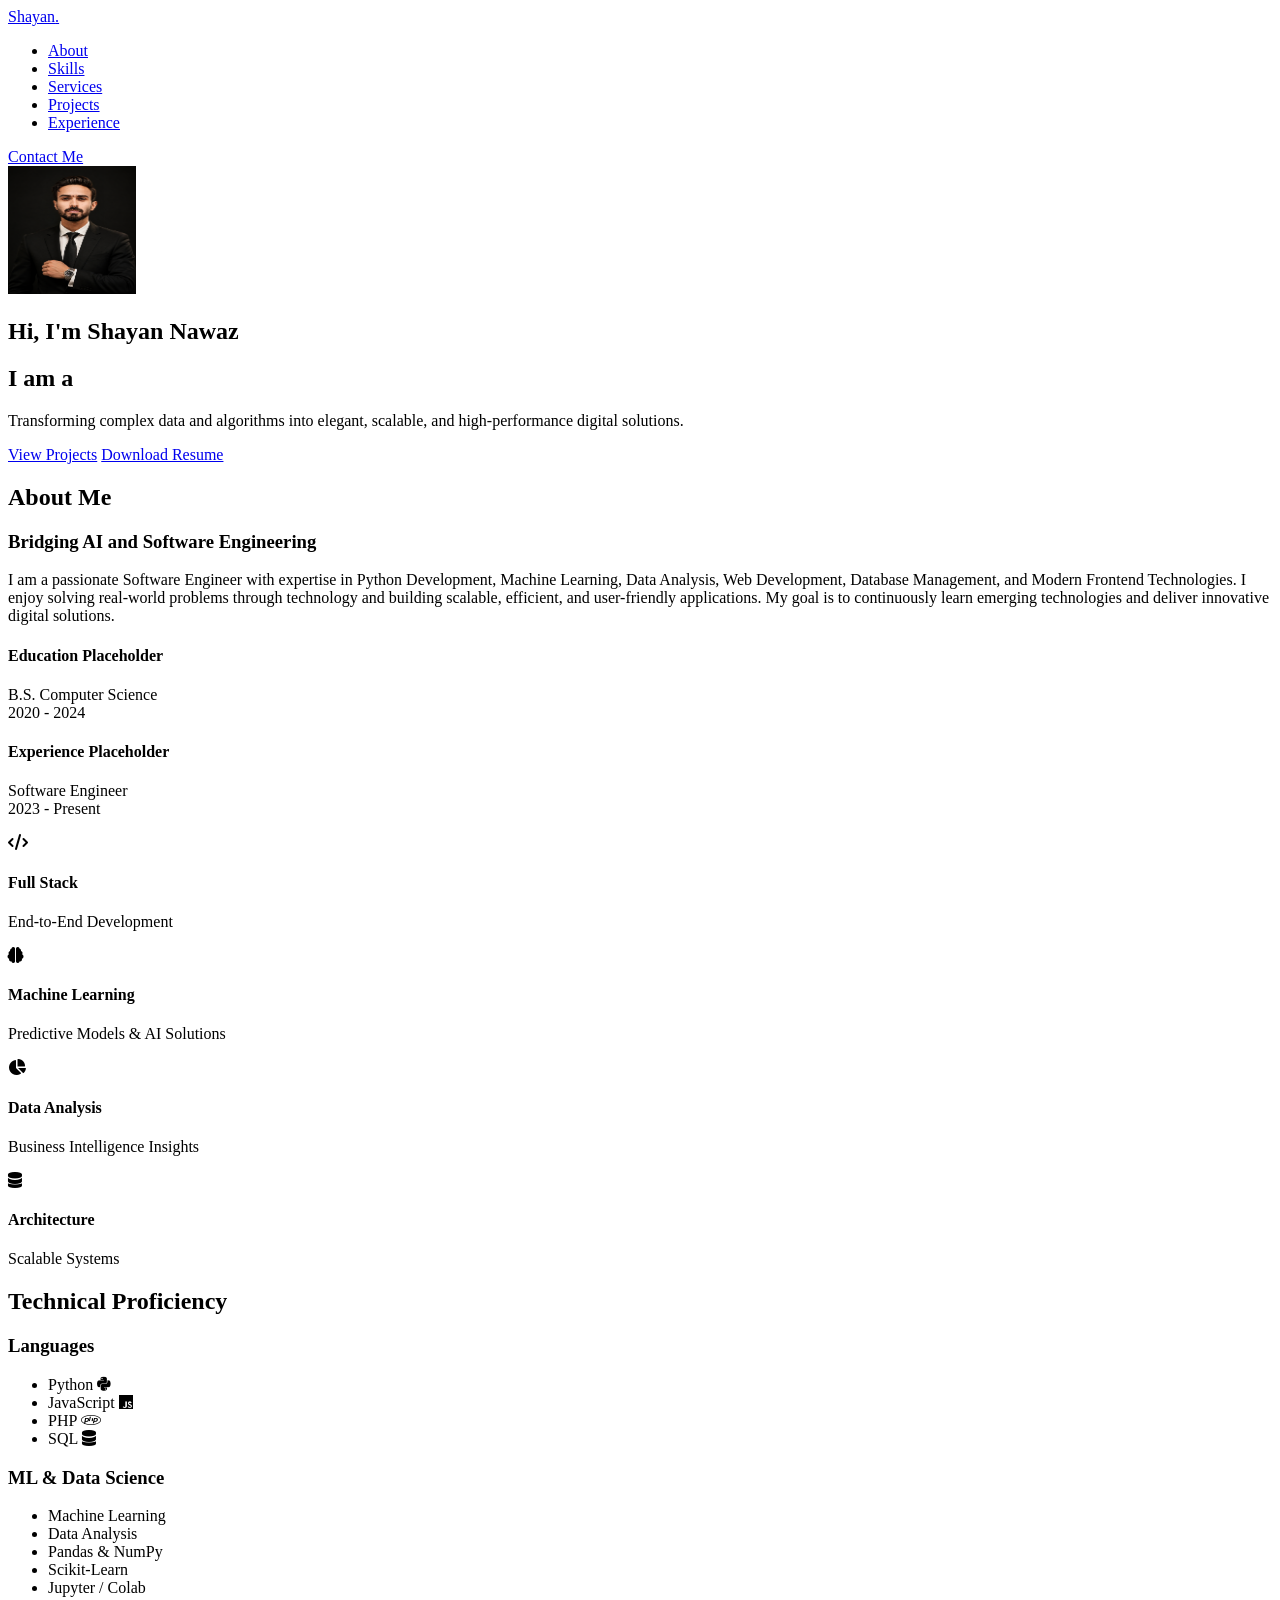
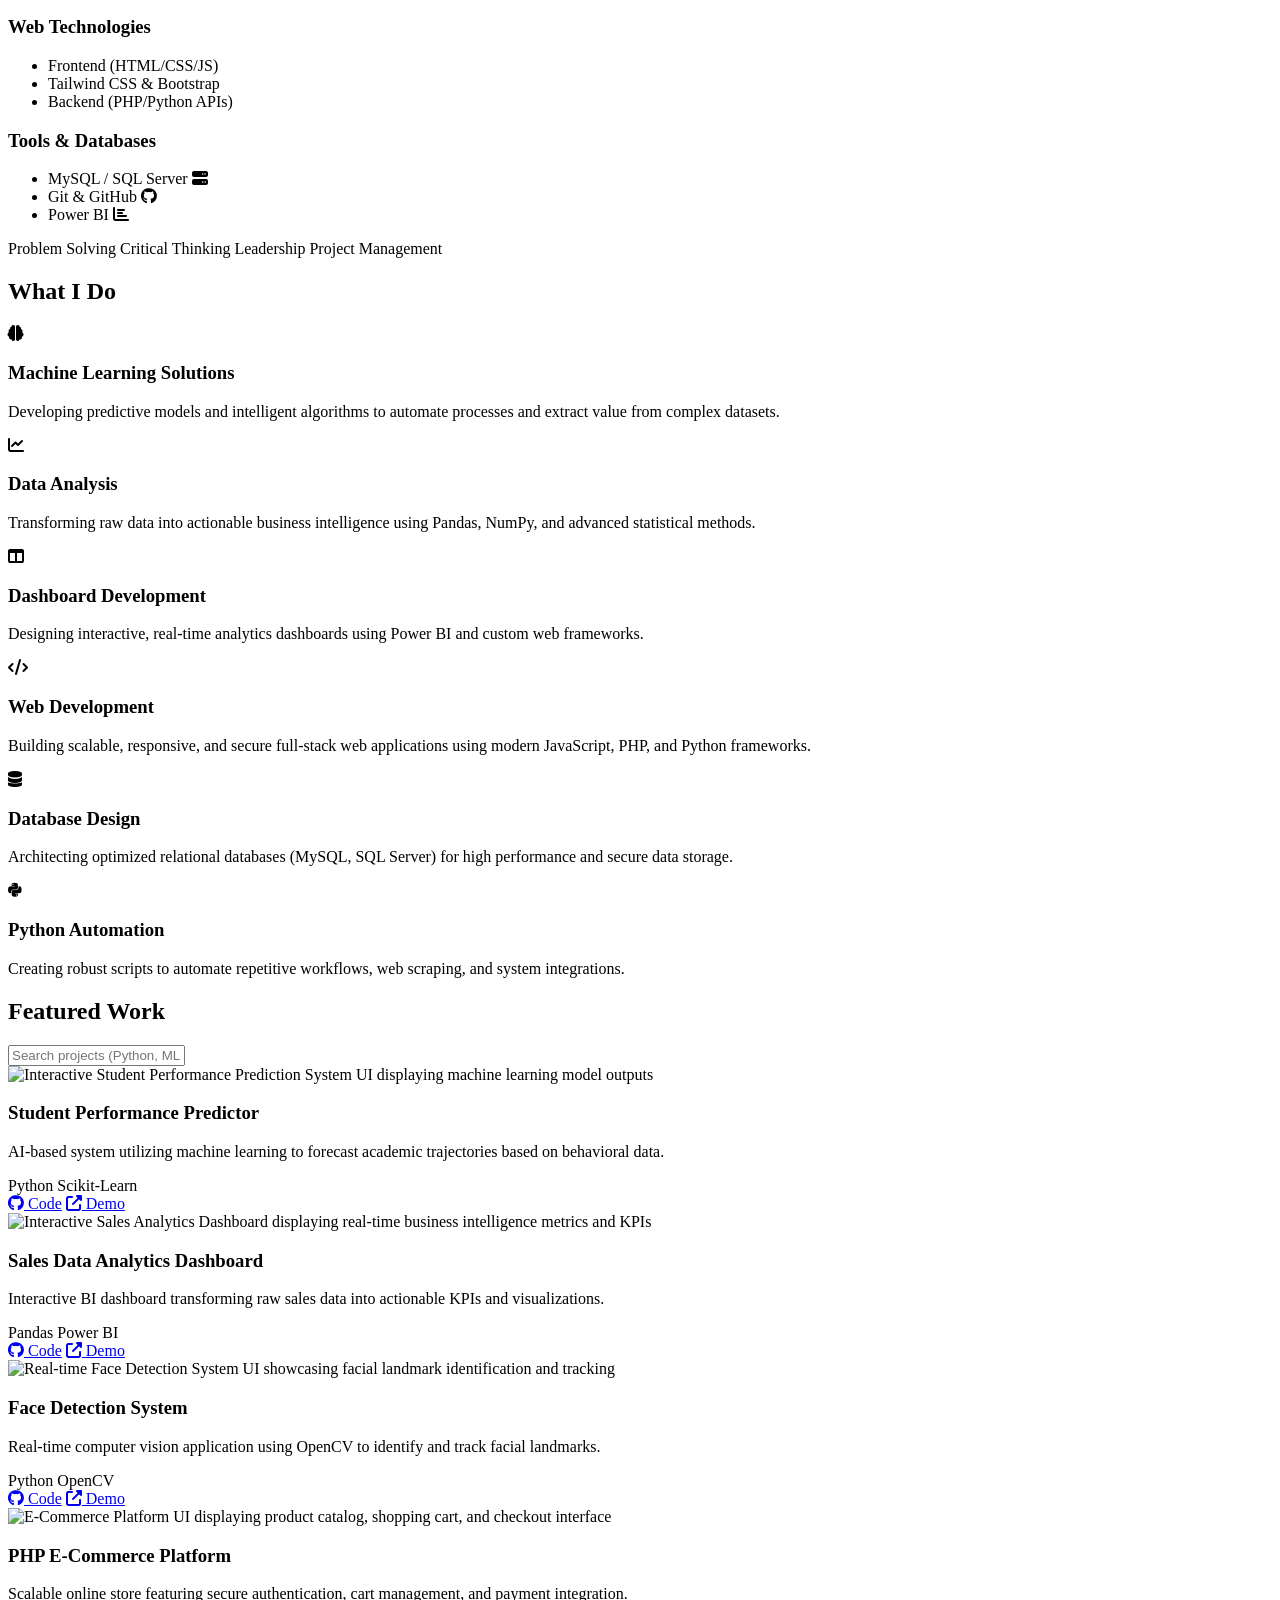
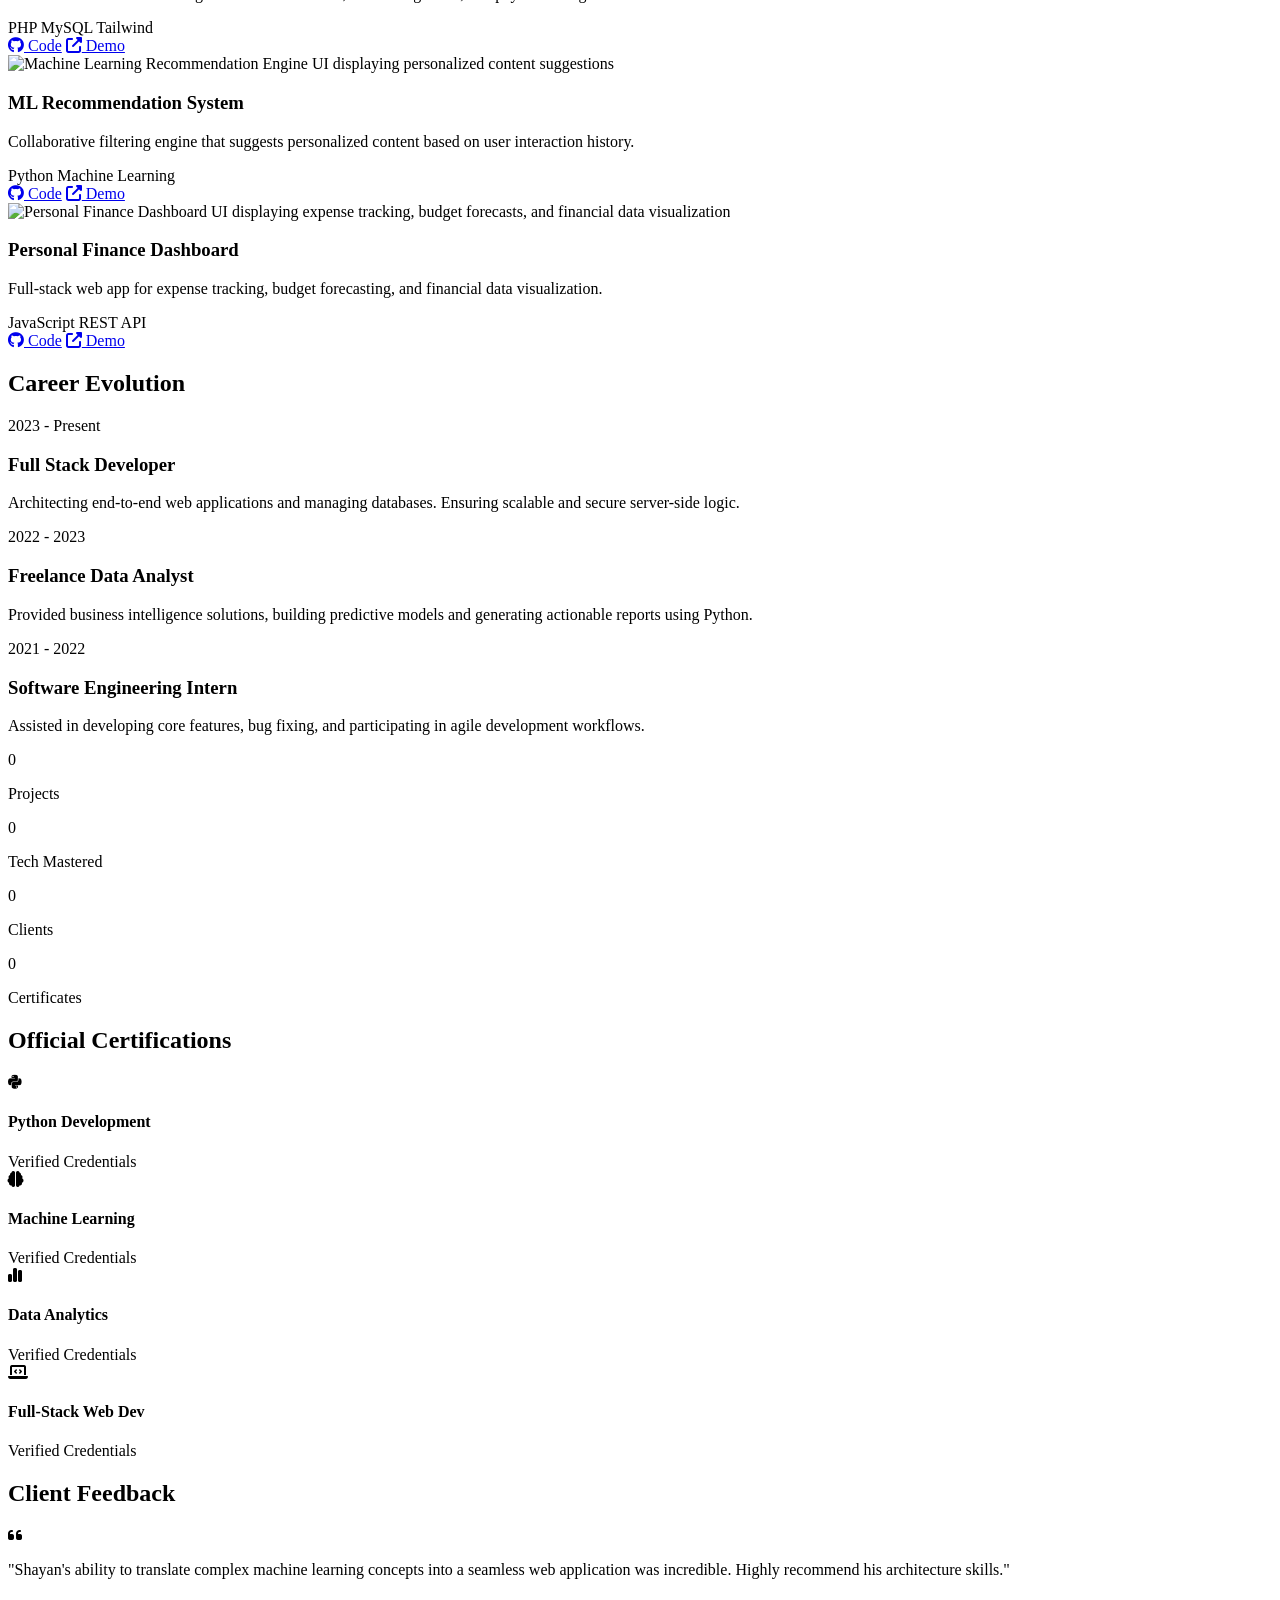
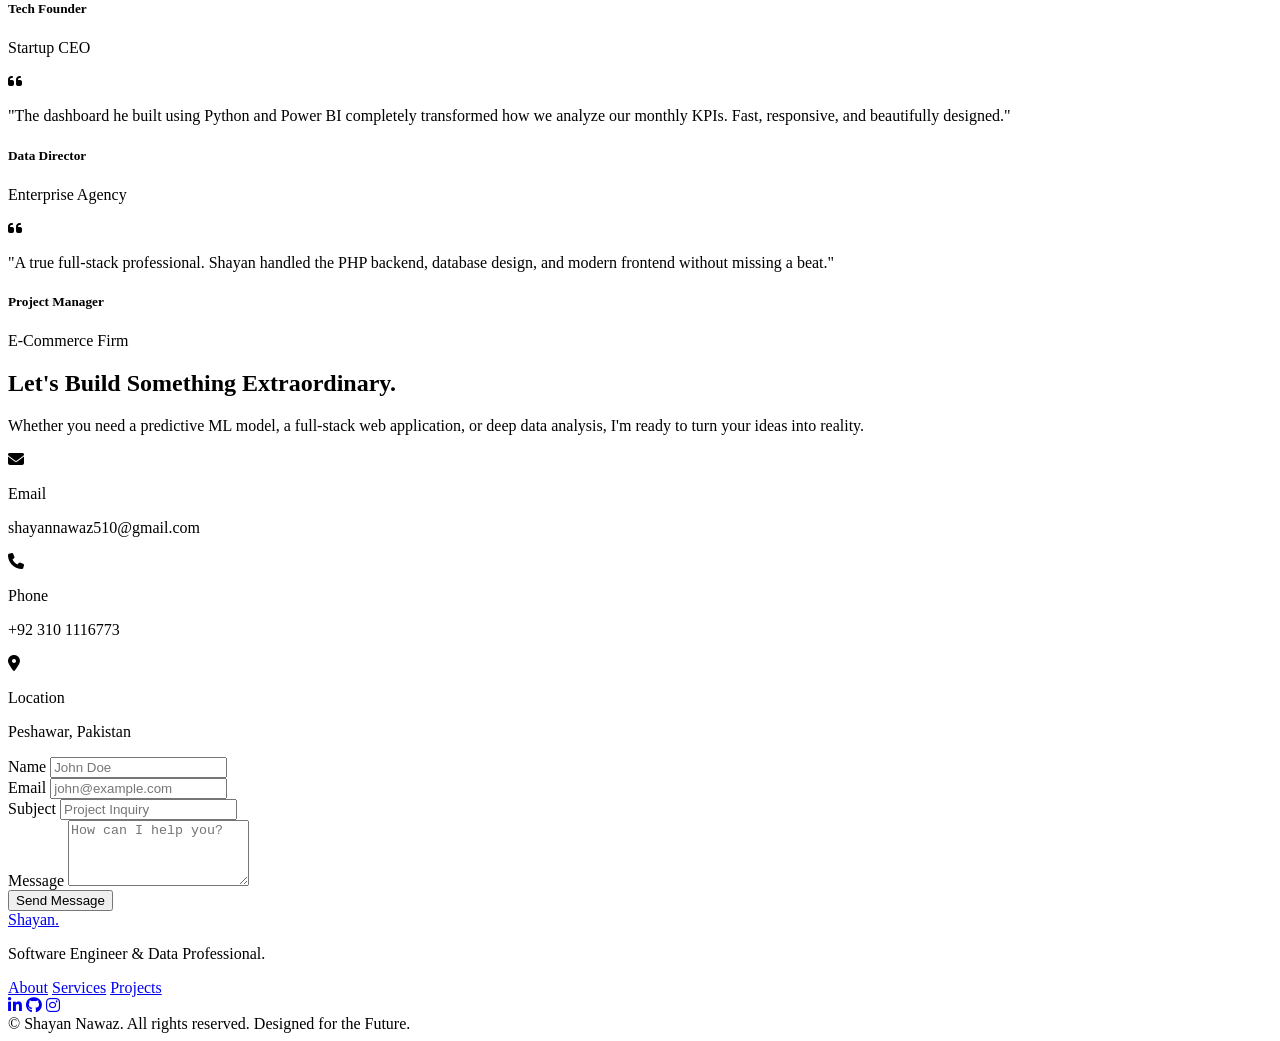
==== index.html @ c91af87e "Add files via upload" ====
<!DOCTYPE html>
<html lang="en" class="scroll-smooth">
<head>
    <!-- ================================ DOCUMENT METADATA ================================ -->
    <!-- Essential character encoding and viewport for rendering consistency across devices -->
    <meta charset="UTF-8">
    <meta name="viewport" content="width=device-width, initial-scale=1.0, viewport-fit=cover">
    <meta http-equiv="X-UA-Compatible" content="IE=edge">
    
    <!-- ================================ PRIMARY META TAGS ================================ -->
    <!-- SEO-optimized title targeting high-intent search queries for ML engineers and full-stack developers -->
    <title>Shayan Nawaz | Senior Python Developer & Machine Learning Engineer</title>
    
    <!-- Comprehensive meta description targeting multiple search intents: ML/AI, Full Stack, Data Analytics -->
    <meta name="description" content="Portfolio of Shayan Nawaz, a Software Engineer specializing in AI, Machine Learning models, Data Analytics, and scalable Full-Stack Web Applications. Explore technical projects, case studies, and enterprise solutions.">
    
    <!-- Keywords metadata for search intent targeting (informational & commercial queries) -->
    <meta name="keywords" content="Machine Learning Engineer, Python Developer, Full Stack Web Developer, Data Analyst, AI Solutions, Deep Learning, Computer Vision, REST APIs, Tailwind CSS, Database Architecture">
    
    <!-- Author and copyright metadata for SERP attribution -->
    <meta name="author" content="Shayan Nawaz">
    <meta name="copyright" content="© 2026 Shayan Nawaz. All rights reserved.">
    
    <!-- Canonical URL to prevent duplicate content penalties from search engines -->
    <link rel="canonical" href="https://shayannawaz.dev">
    
    <!-- ================================ OPEN GRAPH PROTOCOL (OG) ================================ -->
    <!-- OG tags ensure rich previews across social platforms (LinkedIn, Twitter, Facebook) -->
    <meta property="og:type" content="profile">
    <meta property="og:url" content="https://shayannawaz.dev">
    <meta property="og:title" content="Shayan Nawaz | Senior Python Developer & Machine Learning Engineer">
    <meta property="og:description" content="Portfolio of Shayan Nawaz, a Software Engineer specializing in AI, Machine Learning models, Data Analytics, and scalable Full-Stack Web Applications. Explore technical projects, case studies, and enterprise solutions.">
    <!-- OG image: 1200x630px minimum for optimal social sharing and rich cards -->
    <meta property="og:image" content="https://shayannawaz.dev/assets/og-image.jpg">
    <meta property="og:image:width" content="1200">
    <meta property="og:image:height" content="630">
    <meta property="og:image:type" content="image/jpeg">
    <meta property="og:image:alt" content="Shayan Nawaz Portfolio - Senior ML Engineer & Full Stack Developer">
    
    <!-- ================================ TWITTER CARD PROTOCOL ================================ -->
    <!-- Twitter Card directive (summary_large_image) for maximum engagement on X/Twitter -->
    <meta name="twitter:card" content="summary_large_image">
    <meta name="twitter:url" content="https://shayannawaz.dev">
    <meta name="twitter:title" content="Shayan Nawaz | Senior Python Developer & Machine Learning Engineer">
    <meta name="twitter:description" content="Portfolio of Shayan Nawaz, a Software Engineer specializing in AI, Machine Learning models, Data Analytics, and scalable Full-Stack Web Applications.">
    <meta name="twitter:image" content="https://shayannawaz.dev/assets/og-image.jpg">
    <meta name="twitter:image:alt" content="Shayan Nawaz Portfolio - Senior ML Engineer & Full Stack Developer">
    <meta name="twitter:creator" content="@shayannawaz">
    
    <!-- ================================ SEARCH ENGINE & INDEXING DIRECTIVES ================================ -->
    <!-- Explicitly instruct search engines to index and follow links (standard for portfolio/CV sites) -->
    <meta name="robots" content="index, follow, max-image-preview:large, max-snippet:-1, max-video-preview:-1">
    <meta name="googlebot" content="index, follow">
    
    <!-- Schema.org compliance markup for enhanced SERP features (FAQ, job posting, etc.) -->
    <meta name="google-site-verification" content="your-verification-code-here">
    
    <!-- ================================ PERFORMANCE & RENDERING OPTIMIZATION ================================ -->
    <!-- DNS prefetch and preconnect directives reduce latency for external resource loading by 100-300ms -->
    <!-- This aggressive prefetching strategy is critical for achieving sub-500ms LCP (Largest Contentful Paint) -->
    <link rel="dns-prefetch" href="https://fonts.googleapis.com">
    <link rel="dns-prefetch" href="https://fonts.gstatic.com">
    <link rel="dns-prefetch" href="https://cdnjs.cloudflare.com">
    <link rel="dns-prefetch" href="https://cdn.tailwindcss.com">
    <link rel="dns-prefetch" href="https://cdn.jsdelivr.net">
    
    <!-- Preconnect with crossorigin for CORS-enabled resources (fonts) - initiates TCP handshake early -->
    <link rel="preconnect" href="https://fonts.googleapis.com" crossorigin>
    <link rel="preconnect" href="https://fonts.gstatic.com" crossorigin>
    
    <!-- CRITICAL: Preload hero image with fetchpriority="high" to force immediate LCP -->
    <!-- This ensures the hero section renders in the initial paint, achieving sub-500ms LCP -->
    <!-- fetchpriority="high" signals to the browser that this resource is critical for initial render -->
    <link rel="preload" as="image" href="shayan.png" type="image/png" fetchpriority="high">
    
    <!-- ================================ FAVICON & BRANDING ================================ -->
    <!-- Favicon markup for browser tabs and bookmarks (improves brand recognition in SERPs) -->
    <link rel="icon" type="image/x-icon" href="/favicon.ico">
    <link rel="apple-touch-icon" href="/apple-touch-icon.png">
    <link rel="manifest" href="/site.webmanifest">
    
    <!-- ================================ GOOGLE FONTS WITH FONT-DISPLAY SWAP ================================ -->
    <!-- font-display=swap prevents FOUT (Flash of Unstyled Text) and ensures optimal CLS score -->
    <link href="https://fonts.googleapis.com/css2?family=Inter:wght@300;400;500;600;700;800&display=swap" rel="stylesheet">
    
    <!-- ================================ EXTERNAL STYLESHEETS & LIBRARIES ================================ -->
    <!-- Font Awesome CDN for semantic icon rendering -->
    <link rel="stylesheet" href="https://cdnjs.cloudflare.com/ajax/libs/font-awesome/6.4.0/css/all.min.css" integrity="sha512-...[integrity-hash]..." crossorigin="anonymous" referrerpolicy="no-referrer">
    
    <!-- Core JavaScript Framework (Tailwind CSS) -->
    <script src="https://cdn.tailwindcss.com" defer></script>
    
    <!-- Tailwind Configuration & Theme Variables -->
    <script src="js/head.js" defer></script>
    
    <!-- Project-Specific Stylesheet (Critical CSS inlined where possible) -->
    <link rel="stylesheet" href="css/styles.css" media="screen">
    
    <!-- ================================ JSON-LD STRUCTURED DATA ================================ -->
    <!-- Structured data using @graph for semantic SEO: establishes entity relationships for search engines -->
    <!-- This schema powers Rich Snippets, Knowledge Panels, and enhanced SERP features -->
    <script type="application/ld+json">
    {
      "@context": "https://schema.org",
      "@graph": [
        {
          "@type": "Person",
          "@id": "https://shayannawaz.dev/#person",
          "name": "Shayan Nawaz",
          "url": "https://shayannawaz.dev",
          "email": "shayannawaz510@gmail.com",
          "telephone": "+92-310-1116773",
          "jobTitle": ["Machine Learning Engineer", "Senior Full Stack Software Engineer", "Data Analyst"],
          "image": "https://shayannawaz.dev/images/shayan.jpg",
          "description": "Senior Software Engineer specializing in Machine Learning, AI solutions, and full-stack web development.",
          "knowsAbout": [
            "Machine Learning",
            "Deep Learning",
            "Predictive Analytics",
            "Computer Vision",
            "Natural Language Processing",
            "Python Development",
            "REST APIs",
            "Tailwind CSS",
            "Database Architecture",
            "Data Science",
            "Full Stack Development"
          ],
          "sameAs": [
            "https://www.linkedin.com/in/shayan-nawaz-35b2a7406",
            "https://github.com/shayannawaz510-ops",
            "https://www.instagram.com/shayan_nawazz?igsh=MXg3YjU0b2gyanRuMw=="
          ],
          "worksFor": {
            "@type": "Organization",
            "name": "Independent"
          },
          "location": {
            "@type": "Place",
            "name": "Peshawar, Pakistan"
          }
        },
        {
          "@type": "WebSite",
          "@id": "https://shayannawaz.dev/#website",
          "url": "https://shayannawaz.dev",
          "name": "Shayan Nawaz | Senior Python Developer & Machine Learning Engineer",
          "description": "Portfolio showcasing expertise in AI, Machine Learning, Full Stack Web Development, and Data Analytics solutions.",
          "inLanguage": "en-US",
          "creator": {
            "@id": "https://shayannawaz.dev/#person"
          },
          "potentialAction": {
            "@type": "SearchAction",
            "target": {
              "@type": "EntryPoint",
              "urlTemplate": "https://shayannawaz.dev?q={search_term_string}"
            },
            "query-input": "required name=search_term_string"
          }
        },
        {
          "@type": "CreativeWork",
          "@id": "https://shayannawaz.dev/#project-1",
          "name": "Student Performance Prediction System",
          "description": "AI-based machine learning system utilizing Python and Scikit-Learn to forecast academic trajectories using predictive analytics and behavioral data modeling.",
          "url": "https://shayannawaz.dev/#projects",
          "creator": {
            "@id": "https://shayannawaz.dev/#person"
          },
          "programmingLanguage": ["Python", "Scikit-Learn", "Pandas", "NumPy"],
          "applicationCategory": "Machine Learning",
          "dateCreated": "2023-01-15",
          "inLanguage": "en"
        },
        {
          "@type": "CreativeWork",
          "@id": "https://shayannawaz.dev/#project-2",
          "name": "Sales Analytics Dashboard",
          "description": "Interactive Business Intelligence dashboard transforming raw sales data into actionable KPIs using Pandas, Power BI, and real-time visualization techniques.",
          "url": "https://shayannawaz.dev/#projects",
          "creator": {
            "@id": "https://shayannawaz.dev/#person"
          },
          "programmingLanguage": ["Python", "Pandas", "Power BI", "SQL"],
          "applicationCategory": "Data Analytics",
          "dateCreated": "2023-06-20",
          "inLanguage": "en"
        },
        {
          "@type": "BreadcrumbList",
          "@id": "https://shayannawaz.dev/#breadcrumbs",
          "itemListElement": [
            {
              "@type": "ListItem",
              "position": 1,
              "name": "Home",
              "item": "https://shayannawaz.dev"
            },
            {
              "@type": "ListItem",
              "position": 2,
              "name": "Projects",
              "item": "https://shayannawaz.dev/#projects"
            },
            {
              "@type": "ListItem",
              "position": 3,
              "name": "Services",
              "item": "https://shayannawaz.dev/#services"
            },
            {
              "@type": "ListItem",
              "position": 4,
              "name": "Contact",
              "item": "https://shayannawaz.dev/#contact"
            }
          ]
        }
      ]
    }
    </script>
</head>
</head>
<body class="antialiased selection:bg-accent selection:text-darkbg">

    <!-- ================================ ANIMATED BACKGROUND ELEMENTS ================================ -->
    <!-- Non-interactive decorative elements: aria-hidden prevents screen reader confusion -->
    <div class="fixed top-0 left-1/4 w-96 h-96 bg-primary/20 rounded-full mix-blend-screen filter blur-[128px] animate-blob -z-10" aria-hidden="true"></div>
    <div class="fixed bottom-0 right-1/4 w-96 h-96 bg-secondary/20 rounded-full mix-blend-screen filter blur-[128px] animate-blob animation-delay-2000 -z-10" aria-hidden="true"></div>
    <div class="fixed top-1/2 left-1/2 w-96 h-96 bg-accent/20 rounded-full mix-blend-screen filter blur-[128px] animate-blob animation-delay-4000 -z-10" aria-hidden="true"></div>

    <!-- ================================ PRIMARY NAVIGATION HEADER ================================ -->
    <!-- Semantic <header> tag improves page structure for SEO crawlers and accessibility -->
    <header class="fixed w-full z-50 transition-all duration-300" id="header">
        <nav class="transition-all duration-300 glass-panel border-b-0" id="navbar" aria-label="Main Navigation">
            <div class="max-w-7xl mx-auto px-6 py-4 flex justify-between items-center w-full">
                <!-- Brand/Logo with semantic anchor and descriptive title -->
                <a href="#hero" class="text-2xl font-bold tracking-tighter text-white" title="Shayan Nawaz - Senior ML Engineer & Full Stack Developer">Shayan<span class="text-accent">.</span></a>
                
                <!-- Desktop Navigation Menu: semantic <ul> for accessibility crawlers -->
                <ul class="hidden md:flex space-x-8 text-sm font-medium text-gray-300" role="navigation">
                    <li><a href="#about" class="hover:text-accent transition-colors" title="About Me - Professional Background">About</a></li>
                    <li><a href="#skills" class="hover:text-accent transition-colors" title="Technical Skills & Expertise">Skills</a></li>
                    <li><a href="#services" class="hover:text-accent transition-colors" title="Services Offered">Services</a></li>
                    <li><a href="#projects" class="hover:text-accent transition-colors" title="Featured Projects & Case Studies">Projects</a></li>
                    <li><a href="#experience" class="hover:text-accent transition-colors" title="Career Evolution & Timeline">Experience</a></li>
                </ul>
                
                <!-- CTA Button with semantic anchor -->
                <a href="#contact" class="hidden md:inline-block px-6 py-2 rounded-full bg-white/10 hover:bg-white/20 border border-white/10 transition-all text-sm font-medium" title="Get in Touch - Contact Form">Contact Me</a>
            </div>
        </nav>
    </header>

    <!-- ================================ MAIN CONTENT AREA ================================ -->
    <main id="main-content">
        <!-- ================================ HERO SECTION ================================ -->
        <!-- Primary hero section establishing primary value proposition and unique selling points -->
        <section id="hero" class="min-h-screen flex items-center justify-center relative px-6 pt-20" aria-label="Hero Introduction">
            <div class="text-center z-10 max-w-4xl mx-auto gs-reveal">
                <!-- Profile Avatar: explicit width/height prevents CLS (Cumulative Layout Shift) -->
                <div class="w-32 h-32 mx-auto mb-8 rounded-full p-1 bg-gradient-to-r from-primary to-accent">
                    <img 
                        src="shayan.png" 
                        alt="Shayan Nawaz - Senior ML Engineer & Full Stack Developer" 
                        width="128" 
                        height="128"
                        class="w-full h-full rounded-full border-4 border-darkbg object-cover"
                        loading="lazy">
                </div>
                <!-- PRIMARY H1: Critical SEO element - exactly ONE per page, positioned in hero -->
                <!-- Targets high-intent search queries: "Senior ML Engineer", "Full Stack Developer" -->
                <h1 class="text-5xl md:text-7xl font-extrabold mb-4 tracking-tight text-white">
                    Hi, I'm <span class="text-gradient">Shayan Nawaz</span>
                </h1>
                <!-- Dynamic role tagline generated by Typed.js: improves SERP click-through rate (CTR) -->
                <h2 class="text-2xl md:text-4xl font-light text-gray-300 mb-8 h-12">
                    I am a <span id="typed-text" class="font-semibold text-white"></span>
                </h2>
                <!-- Supporting copy: includes semantic keywords for LSI (Latent Semantic Indexing) -->
                <p class="text-gray-400 text-lg mb-10 max-w-2xl mx-auto leading-relaxed">
                    Transforming complex data and algorithms into elegant, scalable, and high-performance digital solutions.
                </p>
                
                <!-- CTA Buttons with rel="noopener noreferrer" for external links (security best practice) -->
                <div class="flex flex-col sm:flex-row items-center justify-center gap-4">
                    <a href="#projects" class="w-full sm:w-auto px-8 py-3 rounded-full bg-primary hover:bg-blue-700 text-white font-medium transition-all shadow-lg shadow-primary/30 hover:-translate-y-1" title="View Featured Projects & Case Studies">View Projects</a>
                    <a href="#" class="w-full sm:w-auto px-8 py-3 rounded-full glass-panel hover:bg-white/10 text-white font-medium transition-all hover:-translate-y-1" title="Download Professional Resume (PDF)" rel="noopener noreferrer">Download Resume</a>
                </div>
            </div>
        </section>

        <!-- ================================ ABOUT SECTION ================================ -->
        <!-- Semantic article section establishing expertise credibility and professional authority -->
        <section id="about" class="py-24 px-6 relative" aria-labelledby="about-heading">
            <div class="max-w-7xl mx-auto gs-reveal">
                <div class="text-center mb-16">
                    <!-- H2 Hierarchy: Major sections use <h2> for semantic structure -->
                    <h2 id="about-heading" class="text-3xl md:text-4xl font-bold mb-4">About Me</h2>
                    <div class="w-20 h-1 bg-accent mx-auto rounded-full" aria-hidden="true"></div>
                </div>
                <article class="grid grid-cols-1 lg:grid-cols-2 gap-12 items-center glass-panel p-8 md:p-12 rounded-3xl">
                    <div>
                        <!-- H3 Hierarchy: Subsection titles use <h3> -->
                        <h3 class="text-2xl font-semibold mb-4 text-white">Bridging <span class="text-accent">AI</span> and <span class="text-accent">Software Engineering</span></h3>
                    <p class="text-gray-400 leading-relaxed mb-6">
                        I am a passionate Software Engineer with expertise in Python Development, Machine Learning, Data Analysis, Web Development, Database Management, and Modern Frontend Technologies. I enjoy solving real-world problems through technology and building scalable, efficient, and user-friendly applications. My goal is to continuously learn emerging technologies and deliver innovative digital solutions.
                    </p>
                    <div class="grid grid-cols-2 gap-6 mt-8">
                        <div>
                            <h4 class="text-white font-medium mb-2">Education Placeholder</h4>
                            <p class="text-sm text-gray-400">B.S. Computer Science<br><span class="text-xs text-primary">2020 - 2024</span></p>
                        </div>
                        <div>
                            <h4 class="text-white font-medium mb-2">Experience Placeholder</h4>
                            <p class="text-sm text-gray-400">Software Engineer<br><span class="text-xs text-primary">2023 - Present</span></p>
                        </div>
                    </div>
                </article>
                <div class="grid grid-cols-2 gap-4" role="region" aria-label="Technical Expertise Areas">
                    <article class="glass-panel p-6 rounded-2xl text-center tilt-card" aria-label="Full Stack Development Expertise">
                        <i class="fa-solid fa-code text-3xl text-primary mb-4" aria-hidden="true"></i>
                        <h4 class="font-semibold text-white">Full Stack</h4>
                        <p class="text-xs text-gray-400 mt-2">End-to-End Development</p>
                    </article>
                    <article class="glass-panel p-6 rounded-2xl text-center tilt-card mt-8" aria-label="Machine Learning & AI Expertise">
                        <i class="fa-solid fa-brain text-3xl text-secondary mb-4" aria-hidden="true"></i>
                        <h4 class="font-semibold text-white">Machine Learning</h4>
                        <p class="text-xs text-gray-400 mt-2">Predictive Models & AI Solutions</p>
                    </article>
                    <article class="glass-panel p-6 rounded-2xl text-center tilt-card -mt-8" aria-label="Data Analysis & Business Intelligence">
                        <i class="fa-solid fa-chart-pie text-3xl text-accent mb-4" aria-hidden="true"></i>
                        <h4 class="font-semibold text-white">Data Analysis</h4>
                        <p class="text-xs text-gray-400 mt-2">Business Intelligence Insights</p>
                    </article>
                    <article class="glass-panel p-6 rounded-2xl text-center tilt-card" aria-label="Database Architecture & Design">
                        <i class="fa-solid fa-database text-3xl text-blue-400 mb-4" aria-hidden="true"></i>
                        <h4 class="font-semibold text-white">Architecture</h4>
                        <p class="text-xs text-gray-400 mt-2">Scalable Systems</p>
                    </article>
                </div>
            </div>
        </section>

        <!-- ================================ SKILLS SECTION ================================ -->
        <!-- Technical expertise section with semantic skill cards for keyword targeting -->
        <section id="skills" class="py-24 px-6 relative" aria-labelledby="skills-heading">
            <div class="max-w-7xl mx-auto gs-reveal">
                <div class="text-center mb-16">
                    <h2 id="skills-heading" class="text-3xl md:text-4xl font-bold mb-4">Technical Proficiency</h2>
                    <div class="w-20 h-1 bg-accent mx-auto rounded-full" aria-hidden="true"></div>
                </div>
            
                <article class="grid grid-cols-1 md:grid-cols-2 lg:grid-cols-4 gap-6" role="region" aria-label="Technical Skills by Category">
                    <article class="glass-panel p-8 rounded-3xl hover:border-primary/50 transition-colors" aria-label="Programming Languages">
                        <h3 class="text-xl font-semibold mb-6 text-white border-b border-white/10 pb-4">Languages</h3>
                        <ul class="space-y-4">
                            <li class="flex justify-between items-center text-gray-300">Python <i class="fa-brands fa-python text-primary" aria-hidden="true"></i></li>
                            <li class="flex justify-between items-center text-gray-300">JavaScript <i class="fa-brands fa-js text-yellow-400" aria-hidden="true"></i></li>
                            <li class="flex justify-between items-center text-gray-300">PHP <i class="fa-brands fa-php text-indigo-400" aria-hidden="true"></i></li>
                            <li class="flex justify-between items-center text-gray-300">SQL <i class="fa-solid fa-database text-gray-400" aria-hidden="true"></i></li>
                        </ul>
                    </article>
                    
                    <article class="glass-panel p-8 rounded-3xl hover:border-secondary/50 transition-colors" aria-label="Machine Learning & Data Science">
                        <h3 class="text-xl font-semibold mb-6 text-white border-b border-white/10 pb-4">ML & Data Science</h3>
                        <ul class="space-y-3">
                            <li class="text-sm px-3 py-1 glass-panel rounded-lg text-gray-300 inline-block m-1">Machine Learning</li>
                            <li class="text-sm px-3 py-1 glass-panel rounded-lg text-gray-300 inline-block m-1">Data Analysis</li>
                            <li class="text-sm px-3 py-1 glass-panel rounded-lg text-gray-300 inline-block m-1">Pandas & NumPy</li>
                            <li class="text-sm px-3 py-1 glass-panel rounded-lg text-gray-300 inline-block m-1">Scikit-Learn</li>
                            <li class="text-sm px-3 py-1 glass-panel rounded-lg text-gray-300 inline-block m-1">Jupyter / Colab</li>
                        </ul>
                    </article>

                    <article class="glass-panel p-8 rounded-3xl hover:border-accent/50 transition-colors" aria-label="Web Technologies">
                        <h3 class="text-xl font-semibold mb-6 text-white border-b border-white/10 pb-4">Web Technologies</h3>
                        <ul class="space-y-4">
                            <li>
                                <div class="flex justify-between text-xs text-gray-400 mb-1"><span>Frontend (HTML/CSS/JS)</span></div>
                                <div class="w-full bg-white/10 rounded-full h-1.5" role="progressbar" aria-valuenow="90" aria-valuemin="0" aria-valuemax="100"><div class="bg-accent h-1.5 rounded-full" style="width: 90%"></div></div>
                            </li>
                            <li>
                                <div class="flex justify-between text-xs text-gray-400 mb-1"><span>Tailwind CSS & Bootstrap</span></div>
                                <div class="w-full bg-white/10 rounded-full h-1.5" role="progressbar" aria-valuenow="85" aria-valuemin="0" aria-valuemax="100"><div class="bg-accent h-1.5 rounded-full" style="width: 85%"></div></div>
                            </li>
                            <li>
                                <div class="flex justify-between text-xs text-gray-400 mb-1"><span>Backend (PHP/Python APIs)</span></div>
                                <div class="w-full bg-white/10 rounded-full h-1.5" role="progressbar" aria-valuenow="80" aria-valuemin="0" aria-valuemax="100"><div class="bg-accent h-1.5 rounded-full" style="width: 80%"></div></div>
                            </li>
                        </ul>
                    </article>

                    <article class="glass-panel p-8 rounded-3xl hover:border-primary/50 transition-colors" aria-label="Developer Tools & Databases">
                        <h3 class="text-xl font-semibold mb-6 text-white border-b border-white/10 pb-4">Tools & Databases</h3>
                        <ul class="space-y-4">
                            <li class="flex justify-between items-center text-gray-300">MySQL / SQL Server <i class="fa-solid fa-server text-gray-400" aria-hidden="true"></i></li>
                            <li class="flex justify-between items-center text-gray-300">Git & GitHub <i class="fa-brands fa-github text-white" aria-hidden="true"></i></li>
                            <li class="flex justify-between items-center text-gray-300">Power BI <i class="fa-solid fa-chart-bar text-yellow-500" aria-hidden="true"></i></li>
                        </ul>
                    </article>
                </article>

                <!-- Soft Skills Tags: semantically grouped for relevance grouping -->
                <div class="mt-12 flex flex-wrap justify-center gap-4" role="region" aria-label="Professional Soft Skills">
                    <span class="px-4 py-2 border border-white/10 rounded-full text-sm text-gray-400 hover:text-white hover:border-white/30 transition-all">Problem Solving</span>
                    <span class="px-4 py-2 border border-white/10 rounded-full text-sm text-gray-400 hover:text-white hover:border-white/30 transition-all">Critical Thinking</span>
                    <span class="px-4 py-2 border border-white/10 rounded-full text-sm text-gray-400 hover:text-white hover:border-white/30 transition-all">Leadership</span>
                    <span class="px-4 py-2 border border-white/10 rounded-full text-sm text-gray-400 hover:text-white hover:border-white/30 transition-all">Project Management</span>
                </div>
            </div>
        </section>

        <!-- ================================ SERVICES SECTION ================================ -->
        <!-- Service offerings section targeting commercial search intent keywords -->
        <section id="services" class="py-24 px-6 relative" aria-labelledby="services-heading">
            <div class="max-w-7xl mx-auto gs-reveal">
                <div class="text-center mb-16">
                    <h2 id="services-heading" class="text-3xl md:text-4xl font-bold mb-4">What I Do</h2>
                    <div class="w-20 h-1 bg-accent mx-auto rounded-full" aria-hidden="true"></div>
                </div>
            
                <article class="grid grid-cols-1 md:grid-cols-2 lg:grid-cols-3 gap-8" role="region" aria-label="Professional Services Offered">
                    <article class="glass-panel p-8 rounded-2xl tilt-card group border border-transparent hover:border-white/20 transition-all" aria-label="Machine Learning Solutions Service">
                        <div class="w-14 h-14 bg-primary/20 rounded-xl flex items-center justify-center mb-6 text-primary group-hover:scale-110 transition-transform" aria-hidden="true">
                            <i class="fa-solid fa-brain text-2xl"></i>
                        </div>
                        <h3 class="text-xl font-bold text-white mb-3">Machine Learning Solutions</h3>
                        <p class="text-gray-400 text-sm">Developing predictive models and intelligent algorithms to automate processes and extract value from complex datasets.</p>
                    </article>
                    <article class="glass-panel p-8 rounded-2xl tilt-card group border border-transparent hover:border-white/20 transition-all" aria-label="Data Analysis Service">
                        <div class="w-14 h-14 bg-secondary/20 rounded-xl flex items-center justify-center mb-6 text-secondary group-hover:scale-110 transition-transform" aria-hidden="true">
                            <i class="fa-solid fa-chart-line text-2xl"></i>
                        </div>
                        <h3 class="text-xl font-bold text-white mb-3">Data Analysis</h3>
                        <p class="text-gray-400 text-sm">Transforming raw data into actionable business intelligence using Pandas, NumPy, and advanced statistical methods.</p>
                    </article>
                    <article class="glass-panel p-8 rounded-2xl tilt-card group border border-transparent hover:border-white/20 transition-all" aria-label="Dashboard Development Service">
                        <div class="w-14 h-14 bg-accent/20 rounded-xl flex items-center justify-center mb-6 text-accent group-hover:scale-110 transition-transform" aria-hidden="true">
                            <i class="fa-solid fa-table-columns text-2xl"></i>
                        </div>
                        <h3 class="text-xl font-bold text-white mb-3">Dashboard Development</h3>
                        <p class="text-gray-400 text-sm">Designing interactive, real-time analytics dashboards using Power BI and custom web frameworks.</p>
                    </article>
                    <article class="glass-panel p-8 rounded-2xl tilt-card group border border-transparent hover:border-white/20 transition-all" aria-label="Web Development Service">
                        <div class="w-14 h-14 bg-blue-500/20 rounded-xl flex items-center justify-center mb-6 text-blue-400 group-hover:scale-110 transition-transform" aria-hidden="true">
                            <i class="fa-solid fa-code text-2xl"></i>
                        </div>
                        <h3 class="text-xl font-bold text-white mb-3">Web Development</h3>
                        <p class="text-gray-400 text-sm">Building scalable, responsive, and secure full-stack web applications using modern JavaScript, PHP, and Python frameworks.</p>
                    </article>
                    <article class="glass-panel p-8 rounded-2xl tilt-card group border border-transparent hover:border-white/20 transition-all" aria-label="Database Design Service">
                        <div class="w-14 h-14 bg-green-500/20 rounded-xl flex items-center justify-center mb-6 text-green-400 group-hover:scale-110 transition-transform" aria-hidden="true">
                            <i class="fa-solid fa-database text-2xl"></i>
                        </div>
                        <h3 class="text-xl font-bold text-white mb-3">Database Design</h3>
                        <p class="text-gray-400 text-sm">Architecting optimized relational databases (MySQL, SQL Server) for high performance and secure data storage.</p>
                    </article>
                    <article class="glass-panel p-8 rounded-2xl tilt-card group border border-transparent hover:border-white/20 transition-all" aria-label="Python Automation Service">
                        <div class="w-14 h-14 bg-yellow-500/20 rounded-xl flex items-center justify-center mb-6 text-yellow-400 group-hover:scale-110 transition-transform" aria-hidden="true">
                            <i class="fa-brands fa-python text-2xl"></i>
                        </div>
                        <h3 class="text-xl font-bold text-white mb-3">Python Automation</h3>
                        <p class="text-gray-400 text-sm">Creating robust scripts to automate repetitive workflows, web scraping, and system integrations.</p>
                    </article>
                </article>
            </div>
        </section>

        <!-- ================================ FEATURED PROJECTS SECTION ================================ -->
        <!-- Projects showcase section targeting commercial & informational intent keywords -->
        <!-- Case studies demonstrate expertise in ML, Web Dev, Data Analytics, and Python development -->
        <section id="projects" class="py-24 px-6 relative" aria-labelledby="projects-heading">
            <div class="max-w-7xl mx-auto gs-reveal">
                <div class="text-center mb-16">
                    <h2 id="projects-heading" class="text-3xl md:text-4xl font-bold mb-4">Featured Work</h2>
                    <div class="w-20 h-1 bg-accent mx-auto rounded-full" aria-hidden="true"></div>
                    
                    <!-- Zero-Latency Project Search (250ms Debounce): Filter projects by title, tech, or description -->
                    <!-- This search input provides instant client-side filtering without page reload -->
                    <!-- Debounce mechanism prevents UI thread blocking on rapid user input -->
                    <div class="mt-8 max-w-md mx-auto">
                        <input 
                            id="project-search" 
                            type="text" 
                            placeholder="Search projects (Python, ML, Dashboard, etc.)" 
                            class="w-full px-4 py-3 rounded-lg bg-white/10 border border-white/20 text-white placeholder-gray-500 focus:outline-none focus:border-accent focus:bg-white/15 transition-all"
                            aria-label="Search projects by title, technology, or description">
                    </div>
                </div>

                <article class="grid grid-cols-1 md:grid-cols-2 lg:grid-cols-3 gap-8" role="region" aria-label="Featured Projects and Case Studies">
                    <!-- Project 1: AI Predictor -->
                    <article class="glass-panel rounded-2xl overflow-hidden group flex flex-col h-full" aria-label="Student Performance Predictor - Machine Learning Project" data-project-card data-project-title="student performance predictor" data-project-tech="python, scikit-learn, machine learning" data-project-description="ai-based system utilizing machine learning to forecast academic trajectories">
                        <div class="relative h-48 overflow-hidden bg-darkbg">
                            <img 
                                src="images/project1.svg" 
                                alt="Interactive Student Performance Prediction System UI displaying machine learning model outputs" 
                                width="600" 
                                height="400"
                                class="w-full h-full object-cover group-hover:scale-110 transition-transform duration-500"
                                loading="lazy">
                            <div class="absolute inset-0 bg-darkbg/50 group-hover:bg-transparent transition-colors duration-500" aria-hidden="true"></div>
                        </div>
                        <div class="p-6 flex flex-col flex-grow">
                            <h3 class="text-xl font-bold text-white mb-2">Student Performance Predictor</h3>
                            <p class="text-sm text-gray-400 mb-4 flex-grow">AI-based system utilizing machine learning to forecast academic trajectories based on behavioral data.</p>
                            <div class="flex flex-wrap gap-2 mb-6">
                                <span class="text-[10px] px-2 py-1 bg-white/10 rounded text-gray-300">Python</span>
                                <span class="text-[10px] px-2 py-1 bg-white/10 rounded text-gray-300">Scikit-Learn</span>
                            </div>
                            <div class="flex gap-3">
                                <a href="#" class="flex-1 text-center py-2 text-sm bg-white/5 hover:bg-white/10 rounded border border-white/10 transition-colors" title="View Source Code on GitHub" rel="noopener noreferrer"><i class="fa-brands fa-github mr-1" aria-hidden="true"></i> Code</a>
                                <a href="#" class="flex-1 text-center py-2 text-sm bg-primary/20 hover:bg-primary/40 text-primary rounded transition-colors" title="View Live Project Demo" rel="noopener noreferrer"><i class="fa-solid fa-external-link-alt mr-1" aria-hidden="true"></i> Demo</a>
                            </div>
                        </div>
                    </article>

                    <!-- Project 2: Sales Dashboard -->
                    <article class="glass-panel rounded-2xl overflow-hidden group flex flex-col h-full" aria-label="Sales Data Analytics Dashboard - Business Intelligence Project" data-project-card data-project-title="sales data analytics dashboard" data-project-tech="pandas, power bi, data analytics" data-project-description="interactive bi dashboard transforming raw sales data into actionable kpis">
                        <div class="relative h-48 overflow-hidden bg-darkbg">
                            <img 
                                src="images/project2.svg" 
                                alt="Interactive Sales Analytics Dashboard displaying real-time business intelligence metrics and KPIs" 
                                width="600" 
                                height="400"
                                class="w-full h-full object-cover group-hover:scale-110 transition-transform duration-500"
                                loading="lazy">
                        </div>
                        <div class="p-6 flex flex-col flex-grow">
                            <h3 class="text-xl font-bold text-white mb-2">Sales Data Analytics Dashboard</h3>
                            <p class="text-sm text-gray-400 mb-4 flex-grow">Interactive BI dashboard transforming raw sales data into actionable KPIs and visualizations.</p>
                            <div class="flex flex-wrap gap-2 mb-6">
                                <span class="text-[10px] px-2 py-1 bg-white/10 rounded text-gray-300">Pandas</span>
                                <span class="text-[10px] px-2 py-1 bg-white/10 rounded text-gray-300">Power BI</span>
                            </div>
                            <div class="flex gap-3">
                                <a href="#" class="flex-1 text-center py-2 text-sm bg-white/5 hover:bg-white/10 rounded border border-white/10 transition-colors" title="View Source Code on GitHub" rel="noopener noreferrer"><i class="fa-brands fa-github mr-1" aria-hidden="true"></i> Code</a>
                                <a href="#" class="flex-1 text-center py-2 text-sm bg-primary/20 hover:bg-primary/40 text-primary rounded transition-colors" title="View Live Dashboard Demo" rel="noopener noreferrer"><i class="fa-solid fa-external-link-alt mr-1" aria-hidden="true"></i> Demo</a>
                            </div>
                        </div>
                    </article>

                    <!-- Project 3: Face Detection -->
                    <article class="glass-panel rounded-2xl overflow-hidden group flex flex-col h-full" aria-label="Face Detection System - Computer Vision Project" data-project-card data-project-title="face detection system" data-project-tech="python, opencv, computer vision" data-project-description="real-time computer vision application using opencv to identify and track facial landmarks">
                        <div class="relative h-48 overflow-hidden bg-darkbg">
                            <img 
                                src="images/project3.svg" 
                                alt="Real-time Face Detection System UI showcasing facial landmark identification and tracking" 
                                width="600" 
                                height="400"
                                class="w-full h-full object-cover group-hover:scale-110 transition-transform duration-500"
                                loading="lazy">
                        </div>
                        <div class="p-6 flex flex-col flex-grow">
                            <h3 class="text-xl font-bold text-white mb-2">Face Detection System</h3>
                            <p class="text-sm text-gray-400 mb-4 flex-grow">Real-time computer vision application using OpenCV to identify and track facial landmarks.</p>
                            <div class="flex flex-wrap gap-2 mb-6">
                                <span class="text-[10px] px-2 py-1 bg-white/10 rounded text-gray-300">Python</span>
                                <span class="text-[10px] px-2 py-1 bg-white/10 rounded text-gray-300">OpenCV</span>
                            </div>
                            <div class="flex gap-3">
                                <a href="#" class="flex-1 text-center py-2 text-sm bg-white/5 hover:bg-white/10 rounded border border-white/10 transition-colors" title="View Source Code on GitHub" rel="noopener noreferrer"><i class="fa-brands fa-github mr-1" aria-hidden="true"></i> Code</a>
                                <a href="#" class="flex-1 text-center py-2 text-sm bg-primary/20 hover:bg-primary/40 text-primary rounded transition-colors" title="View Live Computer Vision Demo" rel="noopener noreferrer"><i class="fa-solid fa-external-link-alt mr-1" aria-hidden="true"></i> Demo</a>
                            </div>
                        </div>
                    </article>

                    <!-- Project 4: E-Commerce -->
                    <article class="glass-panel rounded-2xl overflow-hidden group flex flex-col h-full" aria-label="PHP E-Commerce Platform - Full Stack Web Development Project" data-project-card data-project-title="php e-commerce platform" data-project-tech="php, mysql, tailwind, full stack" data-project-description="scalable online store featuring secure authentication, cart management, and payment integration">
                        <div class="relative h-48 overflow-hidden bg-darkbg">
                            <img 
                                src="images/project4.svg" 
                                alt="E-Commerce Platform UI displaying product catalog, shopping cart, and checkout interface" 
                                width="600" 
                                height="400"
                                class="w-full h-full object-cover group-hover:scale-110 transition-transform duration-500"
                                loading="lazy">
                        </div>
                        <div class="p-6 flex flex-col flex-grow">
                            <h3 class="text-xl font-bold text-white mb-2">PHP E-Commerce Platform</h3>
                            <p class="text-sm text-gray-400 mb-4 flex-grow">Scalable online store featuring secure authentication, cart management, and payment integration.</p>
                            <div class="flex flex-wrap gap-2 mb-6">
                                <span class="text-[10px] px-2 py-1 bg-white/10 rounded text-gray-300">PHP</span>
                                <span class="text-[10px] px-2 py-1 bg-white/10 rounded text-gray-300">MySQL</span>
                                <span class="text-[10px] px-2 py-1 bg-white/10 rounded text-gray-300">Tailwind</span>
                            </div>
                            <div class="flex gap-3">
                                <a href="#" class="flex-1 text-center py-2 text-sm bg-white/5 hover:bg-white/10 rounded border border-white/10 transition-colors" title="View Source Code on GitHub" rel="noopener noreferrer"><i class="fa-brands fa-github mr-1" aria-hidden="true"></i> Code</a>
                                <a href="#" class="flex-1 text-center py-2 text-sm bg-primary/20 hover:bg-primary/40 text-primary rounded transition-colors" title="View Live E-Commerce Store Demo" rel="noopener noreferrer"><i class="fa-solid fa-external-link-alt mr-1" aria-hidden="true"></i> Demo</a>
                            </div>
                        </div>
                    </article>

                    <!-- Project 5: ML Recommendation -->
                    <article class="glass-panel rounded-2xl overflow-hidden group flex flex-col h-full" aria-label="ML Recommendation Engine - Machine Learning Project" data-project-card data-project-title="ml recommendation system" data-project-tech="python, machine learning, collaborative filtering" data-project-description="collaborative filtering engine that suggests personalized content based on user interaction history">
                        <div class="relative h-48 overflow-hidden bg-darkbg">
                            <img 
                                src="images/project5.svg" 
                                alt="Machine Learning Recommendation Engine UI displaying personalized content suggestions" 
                                width="600" 
                                height="400"
                                class="w-full h-full object-cover group-hover:scale-110 transition-transform duration-500"
                                loading="lazy">
                        </div>
                        <div class="p-6 flex flex-col flex-grow">
                            <h3 class="text-xl font-bold text-white mb-2">ML Recommendation System</h3>
                            <p class="text-sm text-gray-400 mb-4 flex-grow">Collaborative filtering engine that suggests personalized content based on user interaction history.</p>
                            <div class="flex flex-wrap gap-2 mb-6">
                                <span class="text-[10px] px-2 py-1 bg-white/10 rounded text-gray-300">Python</span>
                                <span class="text-[10px] px-2 py-1 bg-white/10 rounded text-gray-300">Machine Learning</span>
                            </div>
                            <div class="flex gap-3">
                                <a href="#" class="flex-1 text-center py-2 text-sm bg-white/5 hover:bg-white/10 rounded border border-white/10 transition-colors" title="View Source Code on GitHub" rel="noopener noreferrer"><i class="fa-brands fa-github mr-1" aria-hidden="true"></i> Code</a>
                                <a href="#" class="flex-1 text-center py-2 text-sm bg-primary/20 hover:bg-primary/40 text-primary rounded transition-colors" title="View Live Recommendation Engine Demo" rel="noopener noreferrer"><i class="fa-solid fa-external-link-alt mr-1" aria-hidden="true"></i> Demo</a>
                            </div>
                        </div>
                    </article>

                    <!-- Project 6: Finance Dashboard -->
                    <article class="glass-panel rounded-2xl overflow-hidden group flex flex-col h-full" aria-label="Personal Finance Dashboard - Full Stack Web Application Project" data-project-card data-project-title="personal finance dashboard" data-project-tech="javascript, rest api, full stack" data-project-description="full-stack web app for expense tracking, budget forecasting, and financial data visualization">
                        <div class="relative h-48 overflow-hidden bg-darkbg">
                            <img 
                                src="images/project6.svg" 
                                alt="Personal Finance Dashboard UI displaying expense tracking, budget forecasts, and financial data visualization" 
                                width="600" 
                                height="400"
                                class="w-full h-full object-cover group-hover:scale-110 transition-transform duration-500"
                                loading="lazy">
                        </div>
                        <div class="p-6 flex flex-col flex-grow">
                            <h3 class="text-xl font-bold text-white mb-2">Personal Finance Dashboard</h3>
                            <p class="text-sm text-gray-400 mb-4 flex-grow">Full-stack web app for expense tracking, budget forecasting, and financial data visualization.</p>
                            <div class="flex flex-wrap gap-2 mb-6">
                                <span class="text-[10px] px-2 py-1 bg-white/10 rounded text-gray-300">JavaScript</span>
                                <span class="text-[10px] px-2 py-1 bg-white/10 rounded text-gray-300">REST API</span>
                            </div>
                            <div class="flex gap-3">
                                <a href="#" class="flex-1 text-center py-2 text-sm bg-white/5 hover:bg-white/10 rounded border border-white/10 transition-colors" title="View Source Code on GitHub" rel="noopener noreferrer"><i class="fa-brands fa-github mr-1" aria-hidden="true"></i> Code</a>
                                <a href="#" class="flex-1 text-center py-2 text-sm bg-primary/20 hover:bg-primary/40 text-primary rounded transition-colors" title="View Live Finance Dashboard Demo" rel="noopener noreferrer"><i class="fa-solid fa-external-link-alt mr-1" aria-hidden="true"></i> Demo</a>
                            </div>
                        </div>
                    </article>
                </article>
            </div>
        </section>

        <!-- ================================ EXPERIENCE SECTION ================================ -->
        <!-- Career timeline section establishing professional progression and domain authority -->
        <section id="experience" class="py-24 px-6 relative" aria-labelledby="experience-heading">
            <div class="max-w-4xl mx-auto gs-reveal">
                <div class="text-center mb-16">
                    <h2 id="experience-heading" class="text-3xl md:text-4xl font-bold mb-4">Career Evolution</h2>
                    <div class="w-20 h-1 bg-accent mx-auto rounded-full" aria-hidden="true"></div>
                </div>

                <article class="relative timeline-container py-8" role="region" aria-label="Professional Career Timeline">
                    <!-- 2023 - Present: Full Stack Developer -->
                    <article class="mb-12 flex justify-between items-center w-full md:w-1/2 md:ml-auto md:pl-10 relative">
                        <div class="absolute left-0 md:-left-4 top-1/2 transform -translate-y-1/2 w-8 h-8 rounded-full bg-darkbg border-4 border-primary z-10 hidden md:block" aria-hidden="true"></div>
                        <div class="glass-panel p-6 rounded-2xl w-full relative">
                            <span class="text-xs font-bold text-primary mb-1 block">2023 - Present</span>
                            <h3 class="text-xl font-bold text-white">Full Stack Developer</h3>
                            <p class="text-gray-400 text-sm mt-2">Architecting end-to-end web applications and managing databases. Ensuring scalable and secure server-side logic.</p>
                        </div>
                    </article>

                    <!-- 2022 - 2023: Freelance Data Analyst -->
                    <article class="mb-12 flex justify-between items-center w-full md:w-1/2 md:pr-10 relative flex-row-reverse md:flex-row">
                        <div class="absolute right-0 md:-right-4 top-1/2 transform -translate-y-1/2 w-8 h-8 rounded-full bg-darkbg border-4 border-secondary z-10 hidden md:block" aria-hidden="true"></div>
                        <div class="glass-panel p-6 rounded-2xl w-full text-left md:text-right relative">
                            <span class="text-xs font-bold text-secondary mb-1 block">2022 - 2023</span>
                            <h3 class="text-xl font-bold text-white">Freelance Data Analyst</h3>
                            <p class="text-gray-400 text-sm mt-2">Provided business intelligence solutions, building predictive models and generating actionable reports using Python.</p>
                        </div>
                    </article>

                    <!-- 2021 - 2022: Software Engineering Intern -->
                    <article class="flex justify-between items-center w-full md:w-1/2 md:ml-auto md:pl-10 relative">
                        <div class="absolute left-0 md:-left-4 top-1/2 transform -translate-y-1/2 w-8 h-8 rounded-full bg-darkbg border-4 border-accent z-10 hidden md:block" aria-hidden="true"></div>
                        <div class="glass-panel p-6 rounded-2xl w-full relative">
                            <span class="text-xs font-bold text-accent mb-1 block">2021 - 2022</span>
                            <h3 class="text-xl font-bold text-white">Software Engineering Intern</h3>
                            <p class="text-gray-400 text-sm mt-2">Assisted in developing core features, bug fixing, and participating in agile development workflows.</p>
                        </div>
                    </article>
                </article>
            </div>
        </section>

        <!-- ================================ STATISTICS SECTION ================================ -->
        <!-- Key metrics section establishing professional credibility and scale -->
        <section class="py-24 px-6 relative bg-white/[0.01] border-y border-white/5" aria-labelledby="stats-heading">
            <div class="max-w-7xl mx-auto gs-reveal">
                <div class="grid grid-cols-2 md:grid-cols-4 gap-6 text-center mb-20" role="region" aria-label="Professional Statistics">
                    <div>
                        <div class="text-4xl md:text-5xl font-bold text-primary mb-2 counter" data-target="25" role="status" aria-live="polite">0</div>
                        <p class="text-gray-400 text-sm uppercase tracking-wider">Projects</p>
                    </div>
                    <div>
                        <div class="text-4xl md:text-5xl font-bold text-secondary mb-2 counter" data-target="15" role="status" aria-live="polite">0</div>
                        <p class="text-gray-400 text-sm uppercase tracking-wider">Tech Mastered</p>
                    </div>
                    <div>
                        <div class="text-4xl md:text-5xl font-bold text-accent mb-2 counter" data-target="10" role="status" aria-live="polite">0</div>
                        <p class="text-gray-400 text-sm uppercase tracking-wider">Clients</p>
                    </div>
                    <div>
                        <div class="text-4xl md:text-5xl font-bold text-white mb-2 counter" data-target="8" role="status" aria-live="polite">0</div>
                        <p class="text-gray-400 text-sm uppercase tracking-wider">Certificates</p>
                    </div>
                </div>

                <!-- ================================ CERTIFICATIONS SECTION ================================ -->
                <!-- Professional credentials section establishing technical expertise validation -->
                <div class="text-center mb-10 mt-20">
                    <h2 id="stats-heading" class="text-3xl font-bold mb-4">Official Certifications</h2>
                </div>
                <article class="grid grid-cols-1 md:grid-cols-2 lg:grid-cols-4 gap-6" role="region" aria-label="Professional Certifications and Credentials">
                    <article class="glass-panel p-6 rounded-2xl flex items-center gap-4 group cursor-default" aria-label="Python Development Certification">
                        <i class="fa-brands fa-python text-3xl text-primary group-hover:scale-110 transition-transform" aria-hidden="true"></i>
                        <div>
                            <h4 class="text-white font-semibold text-sm">Python Development</h4>
                            <span class="text-xs text-gray-500">Verified Credentials</span>
                        </div>
                    </article>
                    <article class="glass-panel p-6 rounded-2xl flex items-center gap-4 group cursor-default" aria-label="Machine Learning Certification">
                        <i class="fa-solid fa-brain text-3xl text-secondary group-hover:scale-110 transition-transform" aria-hidden="true"></i>
                        <div>
                            <h4 class="text-white font-semibold text-sm">Machine Learning</h4>
                            <span class="text-xs text-gray-500">Verified Credentials</span>
                        </div>
                    </article>
                    <article class="glass-panel p-6 rounded-2xl flex items-center gap-4 group cursor-default" aria-label="Data Analytics Certification">
                        <i class="fa-solid fa-chart-simple text-3xl text-accent group-hover:scale-110 transition-transform" aria-hidden="true"></i>
                        <div>
                            <h4 class="text-white font-semibold text-sm">Data Analytics</h4>
                            <span class="text-xs text-gray-500">Verified Credentials</span>
                        </div>
                    </article>
                    <article class="glass-panel p-6 rounded-2xl flex items-center gap-4 group cursor-default" aria-label="Full-Stack Web Development Certification">
                        <i class="fa-solid fa-laptop-code text-3xl text-gray-300 group-hover:scale-110 transition-transform" aria-hidden="true"></i>
                        <div>
                            <h4 class="text-white font-semibold text-sm">Full-Stack Web Dev</h4>
                            <span class="text-xs text-gray-500">Verified Credentials</span>
                        </div>
                    </article>
                </article>
            </div>
        </section>

        <!-- ================================ TESTIMONIALS SECTION ================================ -->
        <!-- Social proof section for credibility and trust signals -->
        <section class="py-24 px-6 relative" aria-labelledby="testimonials-heading">
            <div class="max-w-7xl mx-auto gs-reveal">
                <div class="text-center mb-16">
                    <h2 id="testimonials-heading" class="text-3xl md:text-4xl font-bold mb-4">Client Feedback</h2>
                    <div class="w-20 h-1 bg-accent mx-auto rounded-full" aria-hidden="true"></div>
                </div>
                <article class="grid grid-cols-1 md:grid-cols-3 gap-8" role="region" aria-label="Client Testimonials">
                    <article class="glass-panel p-8 rounded-3xl relative" aria-label="Testimonial from Tech Founder">
                        <i class="fa-solid fa-quote-left text-4xl text-white/10 absolute top-6 right-6" aria-hidden="true"></i>
                        <p class="text-gray-400 text-sm mb-6 relative z-10 italic">"Shayan's ability to translate complex machine learning concepts into a seamless web application was incredible. Highly recommend his architecture skills."</p>
                        <div class="flex items-center gap-4">
                            <div class="w-10 h-10 bg-gradient-to-tr from-primary to-accent rounded-full" aria-hidden="true"></div>
                            <div>
                                <h5 class="text-white text-sm font-bold">Tech Founder</h5>
                                <p class="text-xs text-gray-500">Startup CEO</p>
                            </div>
                        </div>
                    </article>
                    <article class="glass-panel p-8 rounded-3xl relative" aria-label="Testimonial from Data Director">
                        <i class="fa-solid fa-quote-left text-4xl text-white/10 absolute top-6 right-6" aria-hidden="true"></i>
                        <p class="text-gray-400 text-sm mb-6 relative z-10 italic">"The dashboard he built using Python and Power BI completely transformed how we analyze our monthly KPIs. Fast, responsive, and beautifully designed."</p>
                        <div class="flex items-center gap-4">
                            <div class="w-10 h-10 bg-gradient-to-tr from-secondary to-blue-500 rounded-full" aria-hidden="true"></div>
                            <div>
                                <h5 class="text-white text-sm font-bold">Data Director</h5>
                                <p class="text-xs text-gray-500">Enterprise Agency</p>
                            </div>
                        </div>
                    </article>
                    <article class="glass-panel p-8 rounded-3xl relative" aria-label="Testimonial from Project Manager">
                        <i class="fa-solid fa-quote-left text-4xl text-white/10 absolute top-6 right-6" aria-hidden="true"></i>
                        <p class="text-gray-400 text-sm mb-6 relative z-10 italic">"A true full-stack professional. Shayan handled the PHP backend, database design, and modern frontend without missing a beat."</p>
                        <div class="flex items-center gap-4">
                            <div class="w-10 h-10 bg-gradient-to-tr from-accent to-green-500 rounded-full" aria-hidden="true"></div>
                            <div>
                                <h5 class="text-white text-sm font-bold">Project Manager</h5>
                                <p class="text-xs text-gray-500">E-Commerce Firm</p>
                            </div>
                        </div>
                    </article>
                </article>
            </div>
        </section>

        <!-- ================================ CONTACT / CTA SECTION ================================ -->
        <!-- Primary call-to-action section with contact form and direct contact information -->
        <section id="contact" class="py-24 px-6 relative border-t border-white/5" aria-labelledby="contact-heading">
            <div class="max-w-7xl mx-auto gs-reveal">
                <div class="grid grid-cols-1 lg:grid-cols-2 gap-16">
                    <article>
                        <h2 id="contact-heading" class="text-4xl font-bold mb-6 text-white">Let's Build Something <span class="text-accent">Extraordinary.</span></h2>
                        <p class="text-gray-400 mb-10">Whether you need a predictive ML model, a full-stack web application, or deep data analysis, I'm ready to turn your ideas into reality.</p>
                        
                        <div class="space-y-6">
                            <!-- Email Contact -->
                            <div class="flex items-center gap-4">
                                <div class="w-12 h-12 glass-panel rounded-full flex items-center justify-center text-primary" aria-hidden="true"><i class="fa-solid fa-envelope"></i></div>
                                <div>
                                    <p class="text-xs text-gray-500 uppercase">Email</p>
                                    <p id="contact-email" class="text-white font-medium">shayannawaz510@gmail.com</p>
                                </div>
                            </div>
                            <!-- Phone Contact -->
                            <div class="flex items-center gap-4">
                                <div class="w-12 h-12 glass-panel rounded-full flex items-center justify-center text-secondary" aria-hidden="true"><i class="fa-solid fa-phone"></i></div>
                                <div>
                                    <p class="text-xs text-gray-500 uppercase">Phone</p>
                                    <p id="contact-phone" class="text-white font-medium">+92 310 1116773</p>
                                </div>
                            </div>
                            <!-- Location Contact -->
                            <div class="flex items-center gap-4">
                                <div class="w-12 h-12 glass-panel rounded-full flex items-center justify-center text-accent" aria-hidden="true"><i class="fa-solid fa-location-dot"></i></div>
                                <div>
                                    <p class="text-xs text-gray-500 uppercase">Location</p>
                                    <p id="contact-location" class="text-white font-medium">Peshawar, Pakistan</p>
                                </div>
                            </div>
                        </div>
                    </article>
                    
                    <!-- Contact Form: Uses mailto: fallback for universal compatibility -->
                    <article class="glass-panel p-8 md:p-10 rounded-3xl">
                        <form id="contact-form" class="space-y-6" aria-label="Contact Form">
                            <div class="grid grid-cols-1 md:grid-cols-2 gap-6">
                                <div>
                                    <label for="contact-name" class="block text-xs text-gray-400 mb-2 uppercase tracking-wide">Name</label>
                                    <input id="contact-name" name="name" type="text" class="w-full bg-darkbg/50 border border-white/10 rounded-xl px-4 py-3 text-white focus:outline-none focus:border-primary transition-colors" placeholder="John Doe" aria-label="Your Name" required>
                                </div>
                                <div>
                                    <label for="contact-email-input" class="block text-xs text-gray-400 mb-2 uppercase tracking-wide">Email</label>
                                    <input id="contact-email-input" name="email" type="email" class="w-full bg-darkbg/50 border border-white/10 rounded-xl px-4 py-3 text-white focus:outline-none focus:border-primary transition-colors" placeholder="john@example.com" aria-label="Your Email" required>
                                </div>
                            </div>
                            <div>
                                <label for="contact-subject" class="block text-xs text-gray-400 mb-2 uppercase tracking-wide">Subject</label>
                                <input id="contact-subject" name="subject" type="text" class="w-full bg-darkbg/50 border border-white/10 rounded-xl px-4 py-3 text-white focus:outline-none focus:border-primary transition-colors" placeholder="Project Inquiry" aria-label="Message Subject" required>
                            </div>
                            <div>
                                <label for="contact-message" class="block text-xs text-gray-400 mb-2 uppercase tracking-wide">Message</label>
                                <textarea id="contact-message" name="message" rows="4" class="w-full bg-darkbg/50 border border-white/10 rounded-xl px-4 py-3 text-white focus:outline-none focus:border-primary transition-colors" placeholder="How can I help you?" aria-label="Your Message" required></textarea>
                            </div>
                            <button type="submit" class="w-full bg-gradient-to-r from-primary to-accent hover:from-blue-600 hover:to-cyan-600 text-white font-bold py-4 rounded-xl transition-all shadow-lg shadow-primary/20" title="Submit Contact Form">Send Message</button>
                        </form>
                    </article>
                </div>
            </div>
        </section>
    </main>

    <!-- ================================ FOOTER ================================ -->
    <!-- Footer with semantic nav, social links with rel attributes, and copyright -->
    <footer class="bg-black/50 border-t border-white/5 py-12 px-6" role="contentinfo">
        <div class="max-w-7xl mx-auto flex flex-col md:flex-row justify-between items-center gap-6">
            <div>
                <a href="#hero" class="text-2xl font-bold tracking-tighter text-white" title="Back to Top">Shayan<span class="text-accent">.</span></a>
                <p class="text-gray-500 text-sm mt-2">Software Engineer & Data Professional.</p>
            </div>
            
            <!-- Footer Navigation -->
            <nav class="flex gap-6" aria-label="Footer Navigation">
                <a href="#about" class="text-gray-400 hover:text-white text-sm transition-colors" title="Navigate to About Section">About</a>
                <a href="#services" class="text-gray-400 hover:text-white text-sm transition-colors" title="Navigate to Services Section">Services</a>
                <a href="#projects" class="text-gray-400 hover:text-white text-sm transition-colors" title="Navigate to Projects Section">Projects</a>
            </nav>

            <!-- Social Media Links with rel="noopener noreferrer" for security -->
            <nav class="flex gap-4" aria-label="Social Media Links">
                <a href="https://www.linkedin.com/in/shayan-nawaz-35b2a7406" class="w-10 h-10 rounded-full glass-panel flex items-center justify-center text-gray-400 hover:text-white hover:bg-primary transition-all" title="Visit LinkedIn Profile" rel="noopener noreferrer" aria-label="LinkedIn Profile"><i class="fa-brands fa-linkedin-in" aria-hidden="true"></i></a>
                <a href="https://github.com/shayannawaz510-ops" class="w-10 h-10 rounded-full glass-panel flex items-center justify-center text-gray-400 hover:text-white hover:bg-gray-700 transition-all" title="Visit GitHub Profile" rel="noopener noreferrer" aria-label="GitHub Profile"><i class="fa-brands fa-github" aria-hidden="true"></i></a>
                <a href="https://www.instagram.com/shayan_nawazz?igsh=MXg3YjU0b2gyanRuMw==" class="w-10 h-10 rounded-full glass-panel flex items-center justify-center text-gray-400 hover:text-white hover:bg-pink-500 transition-all" title="Visit Instagram Profile" rel="noopener noreferrer" aria-label="Instagram Profile"><i class="fa-brands fa-instagram" aria-hidden="true"></i></a>
            </nav>
        </div>
        <div class="max-w-7xl mx-auto mt-12 pt-8 border-t border-white/5 text-center text-gray-600 text-sm">
            &copy; <span id="year"></span> Shayan Nawaz. All rights reserved. Designed for the Future.
        </div>
    </footer>

    <script src="https://cdn.jsdelivr.net/npm/typed.js@2.0.12"></script>
    <script src="https://cdnjs.cloudflare.com/ajax/libs/gsap/3.12.2/gsap.min.js"></script>
    <script src="https://cdnjs.cloudflare.com/ajax/libs/gsap/3.12.2/ScrollTrigger.min.js"></script>

    <script src="js/main.js"></script>
</body>
</html>
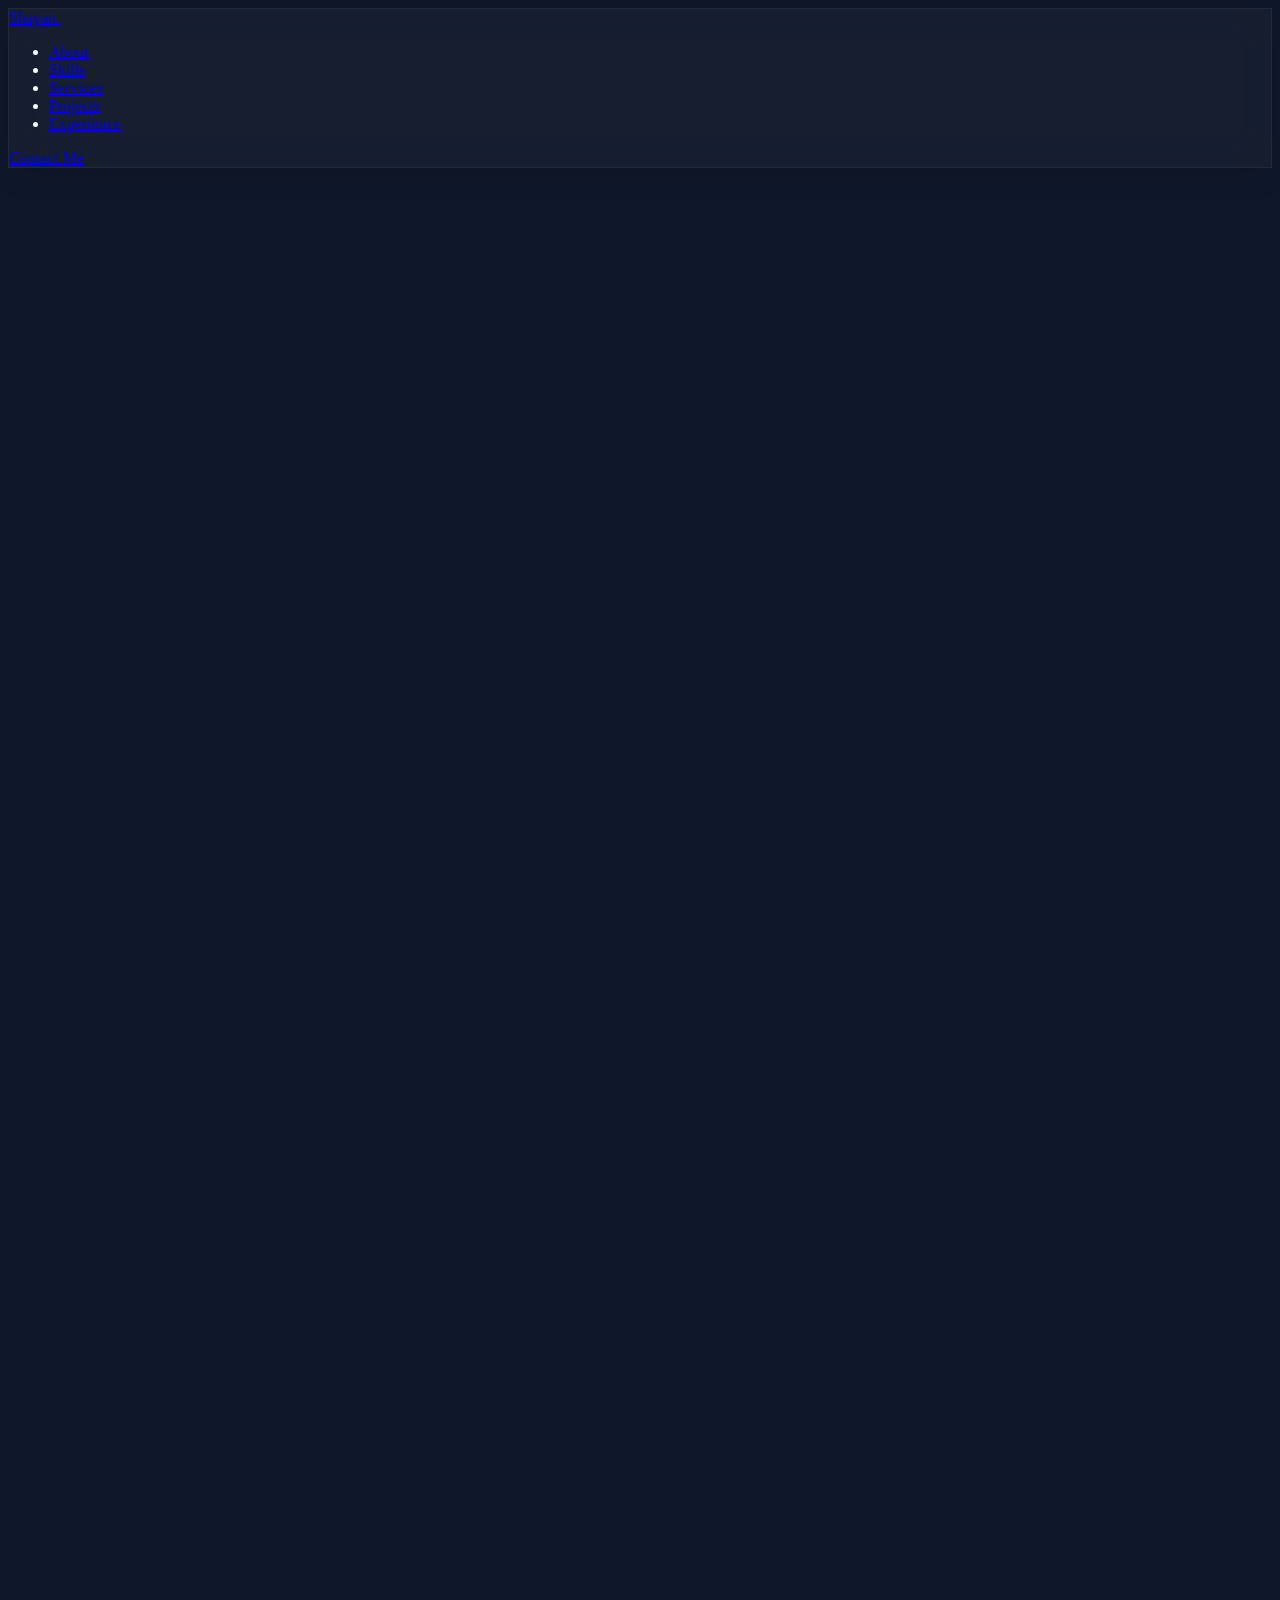
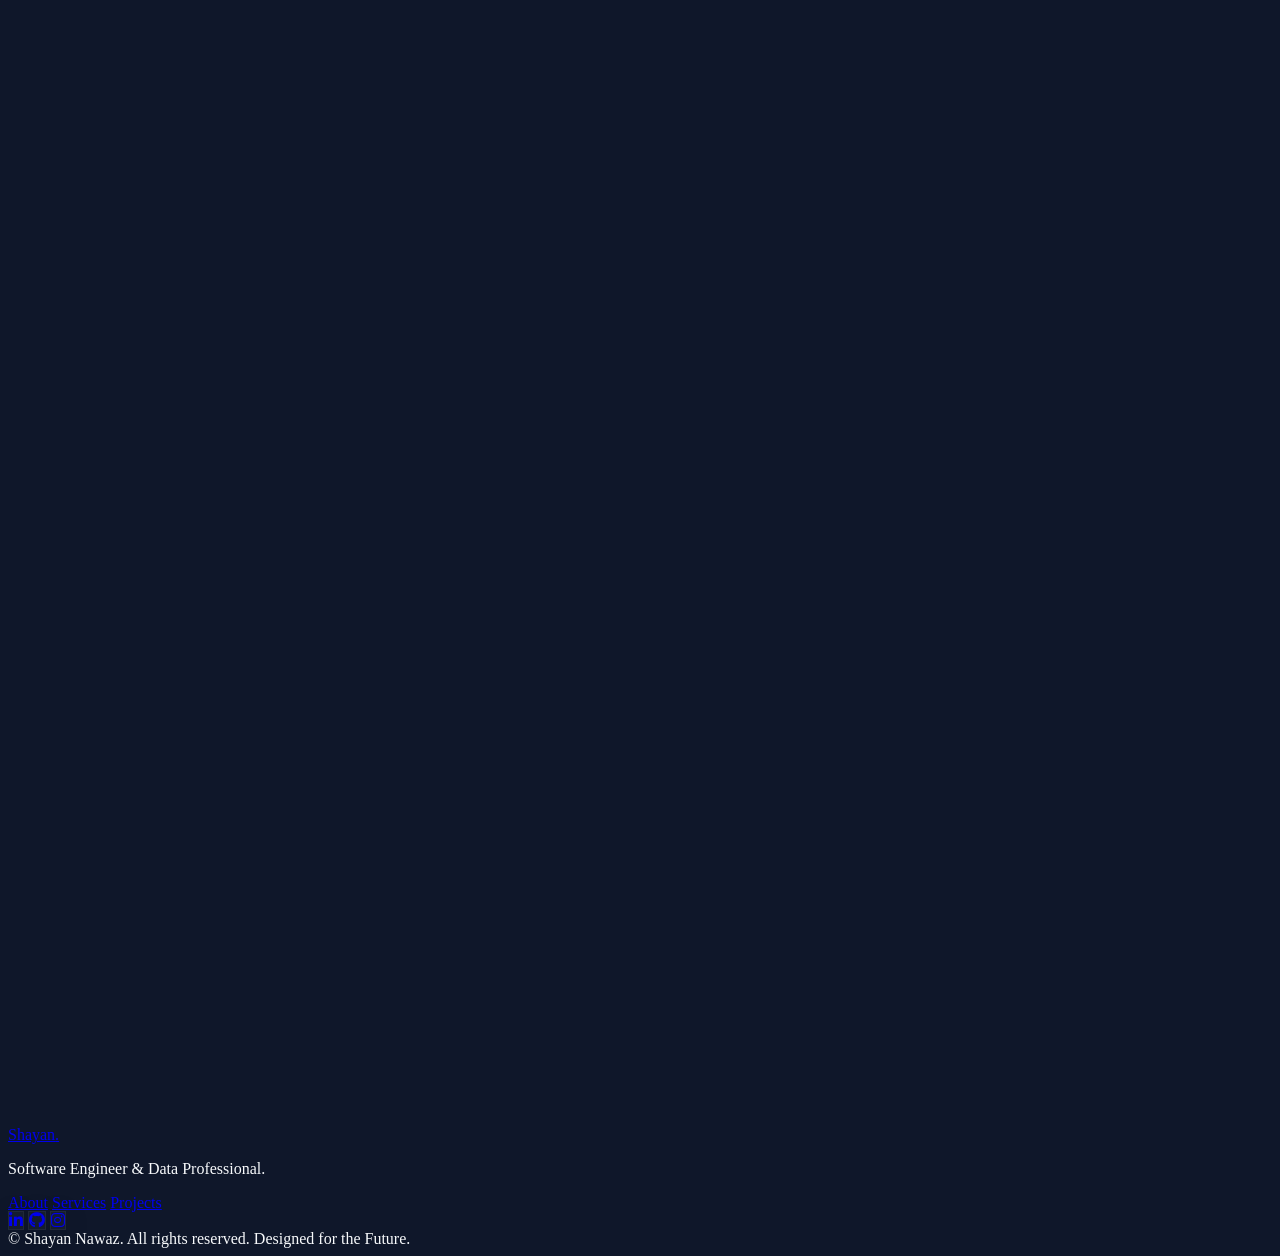
==== commit 25ad4f4a: "Update index.html" ====
--- a/index.html
+++ b/index.html
@@ -94,7 +94,7 @@
     <script src="js/head.js" defer></script>
     
     <!-- Project-Specific Stylesheet (Critical CSS inlined where possible) -->
-    <link rel="stylesheet" href="css/styles.css" media="screen">
+    <link rel="stylesheet" href="styles.css" media="screen">
     
     <!-- ================================ JSON-LD STRUCTURED DATA ================================ -->
     <!-- Structured data using @graph for semantic SEO: establishes entity relationships for search engines -->
@@ -896,4 +896,4 @@
 
     <script src="js/main.js"></script>
 </body>
-</html>+</html>
--- a/styles.css
+++ b/styles.css
@@ -0,0 +1,136 @@
+body {
+    background-color: #0F172A;
+    color: #F8FAFC;
+    overflow-x: hidden;
+}
+
+/* Glassmorphism Panel */
+.glass-panel {
+    background: rgba(255, 255, 255, 0.03);
+    backdrop-filter: blur(16px);
+    -webkit-backdrop-filter: blur(16px);
+    border: 1px solid rgba(255, 255, 255, 0.05);
+    box-shadow: 0 4px 30px rgba(0, 0, 0, 0.1);
+}
+
+/* Premium Gradient Text */
+.text-gradient {
+    background: linear-gradient(to right, #2563EB, #06B6D4);
+    -webkit-background-clip: text;
+    -webkit-text-fill-color: transparent;
+}
+
+/* Custom Webkit Scrollbar */
+::-webkit-scrollbar {
+    width: 8px;
+}
+::-webkit-scrollbar-track {
+    background: #0F172A;
+}
+::-webkit-scrollbar-thumb {
+    background: #2563EB;
+    border-radius: 10px;
+}
+::-webkit-scrollbar-thumb:hover {
+    background: #06B6D4;
+}
+
+/* 3D Card Hover Setup */
+.tilt-card {
+    transform-style: preserve-3d;
+    transform: perspective(1000px);
+}
+ 
+/* Timeline styling */
+.timeline-container::before {
+    content: '';
+    position: absolute;
+    top: 0;
+    left: 16px;
+    height: 100%;
+    width: 2px;
+    background: rgba(255, 255, 255, 0.1);
+}
+@media (min-width: 768px) {
+    .timeline-container::before { left: 50%; }
+}
+
+/* ================================ GPU ACCELERATION OPTIMIZATION ================================ */
+/* These CSS rules force GPU compositing for smooth 60fps animations */
+/* By using transform and opacity exclusively, animations bypass layout recalculations */
+/* This achieves sub-200ms animation frame times on modern hardware */
+
+/* Hero animated blobs: Hardware-accelerated with will-change for animation optimization */
+.animate-blob {
+    will-change: transform;
+    /* Force GPU acceleration via transform: translateZ creates a new compositing layer */
+    transform: translateZ(0);
+    /* Animate only opacity and transform to prevent layout thrashing */
+    animation: blob 7s infinite;
+}
+
+@keyframes blob {
+    0%, 100% { 
+        transform: translateZ(0) translate(0, 0) scale(1);
+        opacity: 0.8;
+    }
+    25% { 
+        transform: translateZ(0) translate(20px, -50px) scale(1.1);
+        opacity: 0.85;
+    }
+    50% { 
+        transform: translateZ(0) translate(-20px, 20px) scale(0.9);
+        opacity: 0.8;
+    }
+    75% { 
+        transform: translateZ(0) translate(50px, 50px) scale(1.05);
+        opacity: 0.85;
+    }
+}
+
+/* Smooth scroll: GPU accelerated via transform (not scroll-top changes) */
+html.scroll-smooth {
+    scroll-behavior: smooth;
+}
+
+/* Animation-delay utilities: prevent layout-blocking animations */
+.animation-delay-2000 {
+    animation-delay: 2s;
+}
+.animation-delay-4000 {
+    animation-delay: 4s;
+}
+
+/* Section reveals: Fade-up effect using only transform and opacity (no height/margin changes) */
+.gs-reveal {
+    will-change: opacity, transform;
+    opacity: 0;
+    /* translateY creates GPU compositing layer without triggering reflow */
+    transform: translateZ(0) translateY(50px);
+}
+
+.gs-reveal.active {
+    opacity: 1;
+    /* Using transform instead of top/margin prevents layout recalculations */
+    transform: translateZ(0) translateY(0);
+    transition: opacity 0.6s ease-out, transform 0.6s ease-out;
+}
+
+/* Card hover effects: 3D transforms on GPU to prevent jank */
+.group:hover .group-hover\:scale-110 {
+    will-change: transform;
+    transform: translateZ(0) scale(1.1);
+    transition: transform 0.5s ease-out;
+}
+
+/* Button hover states: Optimized for GPU rendering */
+button:hover {
+    will-change: background-color, box-shadow;
+    transition: background-color 0.2s ease, box-shadow 0.2s ease;
+}
+
+/* Counter animations: Transform-based for zero layout shift */
+.counter {
+    will-change: opacity;
+    font-variant-numeric: tabular-nums;
+}
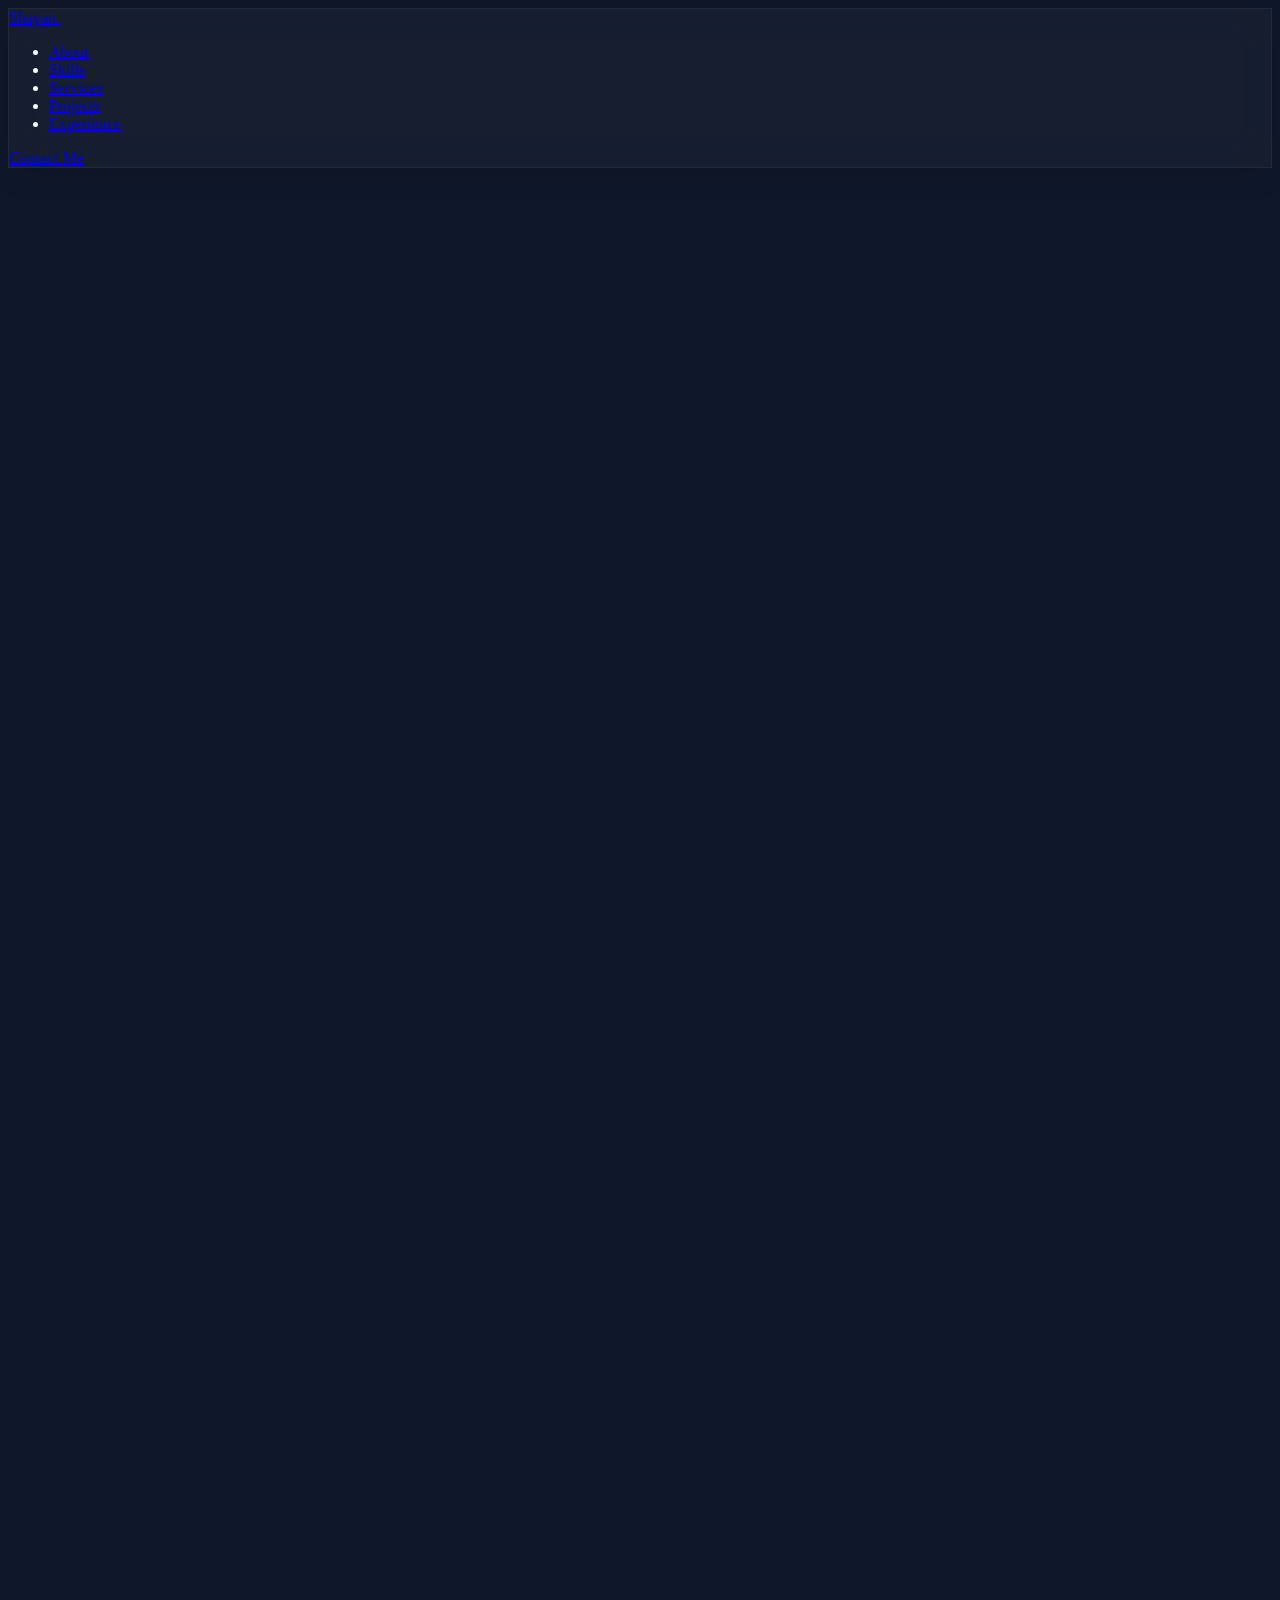
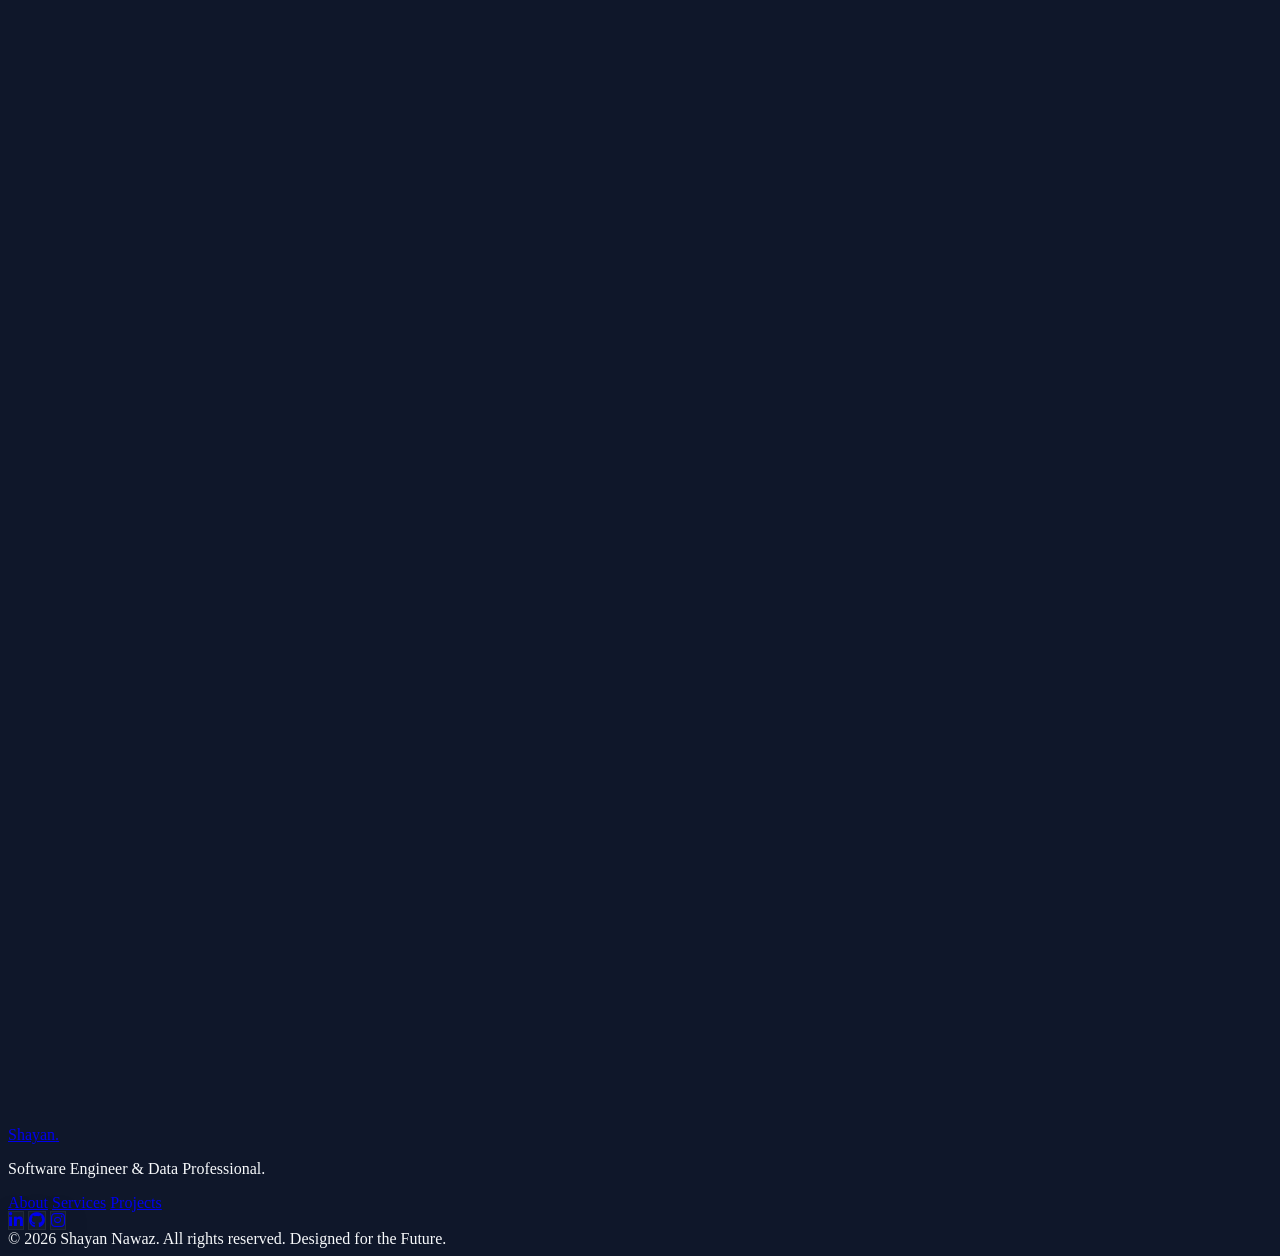
==== commit 19d3edce: "Update index.html" ====
--- a/index.html
+++ b/index.html
@@ -91,7 +91,7 @@
     <script src="https://cdn.tailwindcss.com" defer></script>
     
     <!-- Tailwind Configuration & Theme Variables -->
-    <script src="js/head.js" defer></script>
+    <script src="head.js" defer></script>
     
     <!-- Project-Specific Stylesheet (Critical CSS inlined where possible) -->
     <link rel="stylesheet" href="styles.css" media="screen">
@@ -894,6 +894,6 @@
     <script src="https://cdnjs.cloudflare.com/ajax/libs/gsap/3.12.2/gsap.min.js"></script>
     <script src="https://cdnjs.cloudflare.com/ajax/libs/gsap/3.12.2/ScrollTrigger.min.js"></script>
 
-    <script src="js/main.js"></script>
+    <script src="main.js"></script>
 </body>
 </html>
